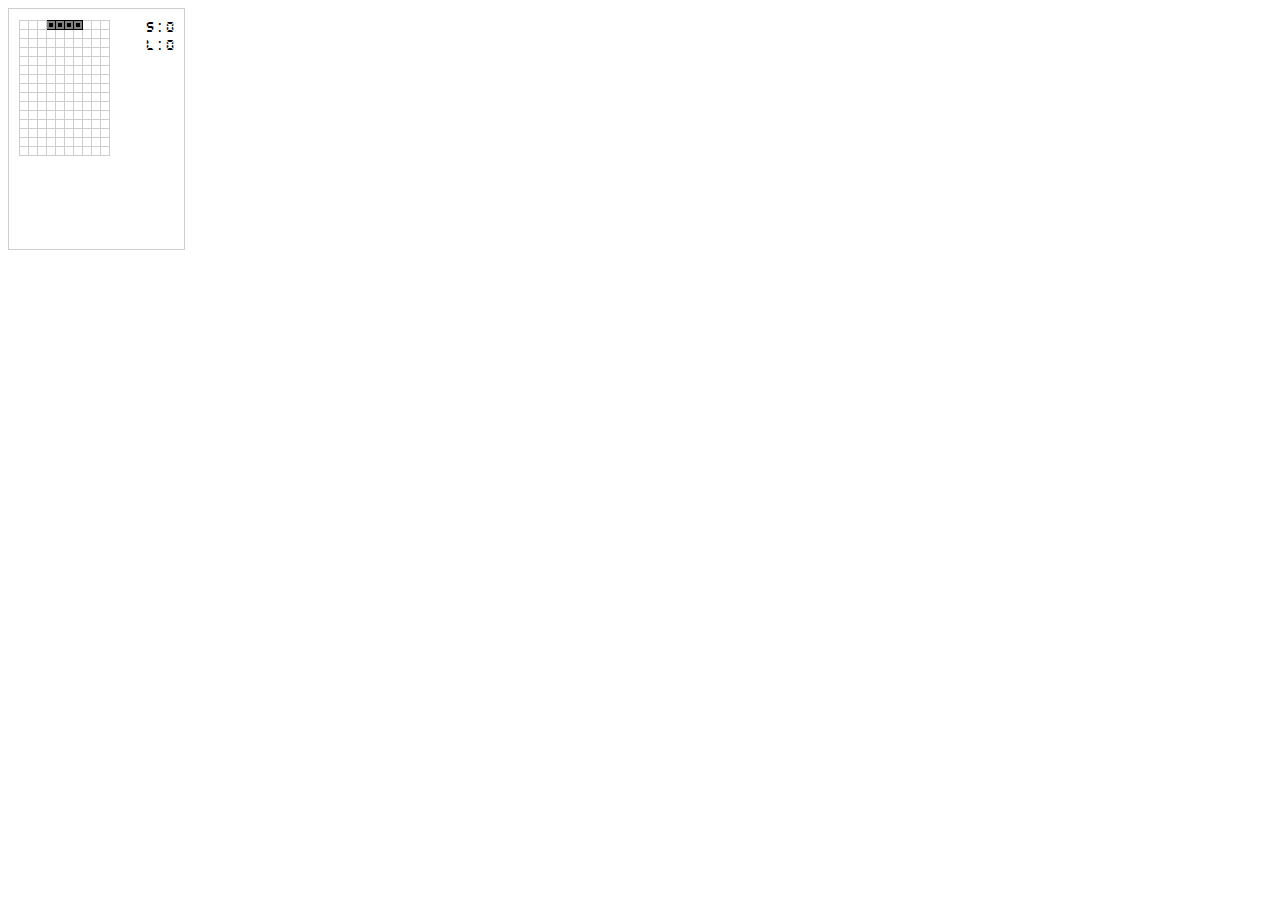
==== tetris.html @ 3378e4e3 "Add shapes" ====
<!DOCTYPE html>
<html lang="en">
<head>
    <meta charset="UTF-8">
    <meta http-equiv="X-UA-Compatible" content="IE=edge">
    <meta name="viewport" content="width=device-width, initial-scale=1.0">
	<!-- <link href="./fonts/7fonts.ru_DS-DIGI.TTF"> -->
	<!-- <link type="font/ttf" href="./fonts/362_LCDNOVA.ttf" rel="font/ttf"> -->
	<!-- <link href="toast.min.css" rel="stylesheet"> -->
	<!-- <script src="toast.min.js"></script> -->
    <title>Document</title>

    <style>

		@font-face {
			font-family: "DS-Digital";
			src: url("./fonts/DS-DIGIB.TTF");
		}

		.point {
			float: right;
			position: relative;
			font-family: "DS-Digital";
		}
		.point_l {
			float: right;
			position: relative;
			font-family: "DS-Digital";
		}
		.display-area {
			float: left;
			position: absolute;	
			top: 20px;
		}
		
        table{
            border-collapse: collapse;
            border-spacing: 0;
        }

        th, td {
			width: 8px;
			height: 8px;
			font-size: 40%;
            padding: 0;
			margin: 0;
            border: 0.1px solid #cdcdcd;
			cursor: default;
        }
		
		span:focus { 
			text-indent: -9999em; 
		}
	    span:focus {
			outline : none;
		}
		span:focus {
			outline: none;
			box-shadow: 0 0 1px 1px #4d90f0;
		}
		span:focus::-moz-placeholder {
			color: transparent;
		}
		span:focus::-webkit-input-placeholder {
			color: transparent;
		}
		
        canvas{
			font-size: 40%;

			margin: 0 auto;
			padding-left: 25%;
			padding-bottom: 5%;
			/* background:gray;
            border: none;
			cursor: crosshair; */
        }
		#container {
			padding: 10px;
			width: 155px;
			height: 220px;
			border: 0.1px solid #cdcdcd;
		}
		
    </style>
    <script type="text/javascript">  	
	
	function drawPast( id_canvas ) {
		var canvas = document.getElementById( id_canvas );
		try {
			if (canvas.getContext) {
				var ctx = canvas.getContext('2d');
				ctx.fillRect(0, 0, 8, 8);
			}		
		} catch (e) {
			null;
		}
	}
	
	function drawPastClear( id_canvas ) {
		var canvas = document.getElementById( id_canvas );
		try {
			if (canvas.getContext) {
				var ctx = canvas.getContext('2d');
				ctx.clearRect(0, 0, 8, 8);
			}		
		} catch (e) {
			null;
		}
	}
	
    </script>
</head>
<body>

<div id="container">
	<span class="point"></span>
	<br />
	<span class="point_l"></span>
	<script>
	
	var shape_  = [
					['04', '05', '06', '15'],
					['03', '04', '05', '06'],		// Zu
					['05', '14', '15', '24'],		// line
					['04', '05', '14', '15'],		// куб
				    ['06', '14', '15', '16']		// L
				  ];
				  
	
					
	var down_wall = [140,141,142,143,144,145,146,147,148,149];
	
	var shape_mod = [];
	var wall 	  = [];
	
	var _ID		  = 0;
	var _num   	  = 0;
	var _score    = 0;
	var _speed    = 1000;
	
		function init() {
		
			var _l    = 0;
			_num      = 0;
			_ID 	  = Math.floor(Math.random() * 5);
			shape_mod = shape_[_ID];

			document.querySelector('.point').innerHTML = 'S : ' + _score;
			
			if ( Number(_score) >= 500 ) {
				_speed = 800;
				_l = 1;
				
			} 
			if ( Number(_score) >= 1000 ) {
				_speed = 600;
				_l = 2;
			} 
			if ( Number(_score) >= 1500 ) {
				_speed = 500;
				_l = 3;
			} 
			if ( Number(_score) >= 2000 ) {
				_speed = 400;
				_l = 4;
			}
			if ( Number(_score) < 500 ) {
				_speed = 1000;
			} 
			
			document.querySelector('.point_l').innerHTML = 'L : ' + _l;
			
			if ( gameValidate(wall) == 0 ) {
				finishGame();
			} else {
				drawShape();
			}
		}
		
		function finishGame() {
			console.log('method finishGame()');
		}
	
		function drawArea()
		{
			document.writeln("<span class='display-area'><table>");		
			for (var j = 0; j < 15; j++) {
				document.writeln("<tr>");

				for (var i = 0; i < 10; i++) {
					document.writeln("<td id=" + j + "" + i + "><canvas id='canva_" + j + "" + i + "' width='4' height='4'></canvas></td>");
				}
				document.writeln("</tr>");
			}
			document.writeln("</table></span>");	
			
			init();
		}
		
		function gameValidate(args) 
		{
			var j = 0;

			shape_mod.forEach( (item) => {

				if ( args.findIndex ( (el) => el == item ) != -1 ) {
					j++;
				} 

			});

			return j == 0 ? 1 : 0;
		}

		function drawShape() 
		{			
			
			drawShapePaint( shape_mod );
			
			if ( gameValidate( down_wall ) == 1 ) {
				
				var i = 0;
				var arr_vilidate = wall.map(item => Number(item) - 10);
				
				for ( val of shape_mod ) {
					if ( arr_vilidate.includes(Number(val)) ) {	
						i++;
					}
				}					
				
				if ( i == 0 ) {			
				
				setTimeout( clearShape, _speed, shape_mod );	
				
				oneDownShape( shape_mod );
				
				setTimeout( drawShape, _speed );
					
				} else {
					wall = wall.concat( shape_mod );
					wall.sort( (a, b) => a - b );
					recurPoint( wall );
					init();
				}	

			} else {
				wall = wall.concat( shape_mod );
				wall.sort( (a, b) => a - b );
				recurPoint( wall );
				init();
			}	
		}
		
		function recurPoint(arr) {

			var tmp = [];
			var del = [];
			var box = arr;
			var j = 0;
			
			for ( var i = 0; i < box.length; i++ ) {
			
				var m = box[i].toString().split('');

				if ( m[m.length - 1] == j ) {
				
				    j++;

					if ( j == 10 ) {
					
						 // извлечь начало массива и увеличиваем на 10
						tmp = arr.splice(0, i - 9).map(item => Number(item) + 10);

						//       console.log(tmp);      
						//       console.log(arr);

						del = arr.splice(0, 10);
						//       console.log(del);
						clearShape(del);

						clearShape( tmp.map(item => Number(item) - 10) );
						//       console.log(arr);
						wall = tmp.concat(arr); // соединяем с остатками

						//       console.log(wall);
						wall.sort( (a, b) => a - b );

						drawShapePaint(wall);
						
						_score = _score + 10;

						recurPoint(wall);
					}
				} 
			}
			console.log(wall);
		}

		
		function drawShapePaint(shape) {
			
			for ( var i = 0; i < shape.length; i++ ) {
				document.getElementById(shape[i].toString()).style.backgroundColor = 'gray';
				document.getElementById(shape[i].toString()).style.borderColor = 'black'
				drawPast( 'canva_' + shape[i] );	
			}
			
		}
		
		function clearShape(shape) {
		
			for ( var i = 0; i < shape.length; i++) {
				document.getElementById(shape[i].toString()).style.background = 'none';
				document.getElementById(shape[i].toString()).style.border = '0.1px solid #cdcdcd';
				drawPastClear( 'canva_' + shape[i] );	
			}
		}
		
		function oneLeftShape(shape) {
			var left_wall = [10,20,30,40,50,60,70,80,90,100,110,120,130,140];
			var j = 0;
			shape.forEach( (item) => {

				if ( left_wall.findIndex ( (el) => el == item ) != -1 ) {
					j++;
				} 

			});
			if ( j == 0 ) {
				shape_mod = shape.map(item => Number(item) - 1);
			}
		}
		
		function oneRightShape(shape) {
			var right_wall = [19,29,39,49,59,69,79,89,99,109,119,129,139,149];
			var j = 0;
			shape.forEach( (item) => {

				if ( right_wall.findIndex ( (el) => el == item ) != -1 ) {
					j++;
				} 

			});
			if ( j == 0 ) {
				shape_mod = shape.map(item => Number(item) + 1);
			}
		}
		
		function oneDownShape(shape) {
			shape_mod = shape.map(item => Number(item) + 10);
		}
		
		function rotateShape(arr, _ID) {
		
			var top_wall = [10,11,12,13,14,15,16,17,18,19];
			<!-- var top_wall = ['00','01','02','03','04','05','06','07','08','09']; -->
			var j = 0;
			
			arr.forEach( (item) => {

				if ( top_wall.findIndex ( (el) => el == item ) != -1 ) {
					j++;
				} 

			});
			
			if ( j == 0 ) {
				if ( _ID == 0 ) {
					var tmp = [
						[arr[0] + 9, arr[1], arr[2], arr[3]],				
						[arr[0] - 9, arr[1] - 1, arr[2] - 1, arr[3]], 		
						[arr[0], arr[1], arr[2], arr[3] - 9],			
						[arr[0], arr[1] + 1, arr[2] + 1, arr[3] + 9] 	
					];
					
					_num++;
					if ( _num == 4 ) {
						_num = 0;
					}

					shape_mod = tmp[_num];		
					
				} else if ( _ID == 1 ) {
					var tmp = [
						[arr[0] + 1, arr[1] + 10, arr[2] + 19, arr[3] + 28],
						[arr[0] - 1, arr[1] - 10, arr[2] - 19, arr[3] - 28]
					];
					_num == 0 ? shape_mod = tmp[_num++] : shape_mod = tmp[_num--];		
					
				} else if ( _ID == 2 ) {
					var tmp = [
						[arr[0] - 2, arr[1] - 10, arr[2] - 1, arr[3] - 9],
						[arr[0] + 2, arr[1] + 10, arr[2] + 1, arr[3] + 9],
						
					];
					_num == 0 ? shape_mod = tmp[_num++] : shape_mod = tmp[_num--];	
					
				} else if ( _ID == 3 ) {
					shape_mod = arr;
				} else if ( _ID == 4 ) {
					var tmp = [
						[arr[0] + 1, arr[1] + 8, arr[2] - 1, arr[3] - 10],		
						[arr[0] - 11, arr[1] - 9, arr[2], arr[3]], 					 
						[arr[0] + 9, arr[1], arr[2] - 9, arr[3] - 2],				
						[arr[0] + 1, arr[1] + 1, arr[2] + 10, arr[3] + 12] 	
					];

					_num++;
					if ( _num == 4 ) {
						_num = 0;
					}

					shape_mod = tmp[_num];
				}		
			}
		}
		
		drawArea();
		
		document.addEventListener('keydown', function(event) 
		{
			if (event.code == 'ArrowLeft') {
			
				oneLeftShape(shape_mod);
				
			} else if (event.code == 'ArrowRight') {
			
				oneRightShape(shape_mod);
				
			} else if (event.code == 'ArrowUp') {
			
				rotateShape(shape_mod, _ID);

			} else if (event.code == 'ArrowDown') {
			
				_speed = 10;
				
			}
		});	
		
	</script>
	
</div>



</body>
</html>
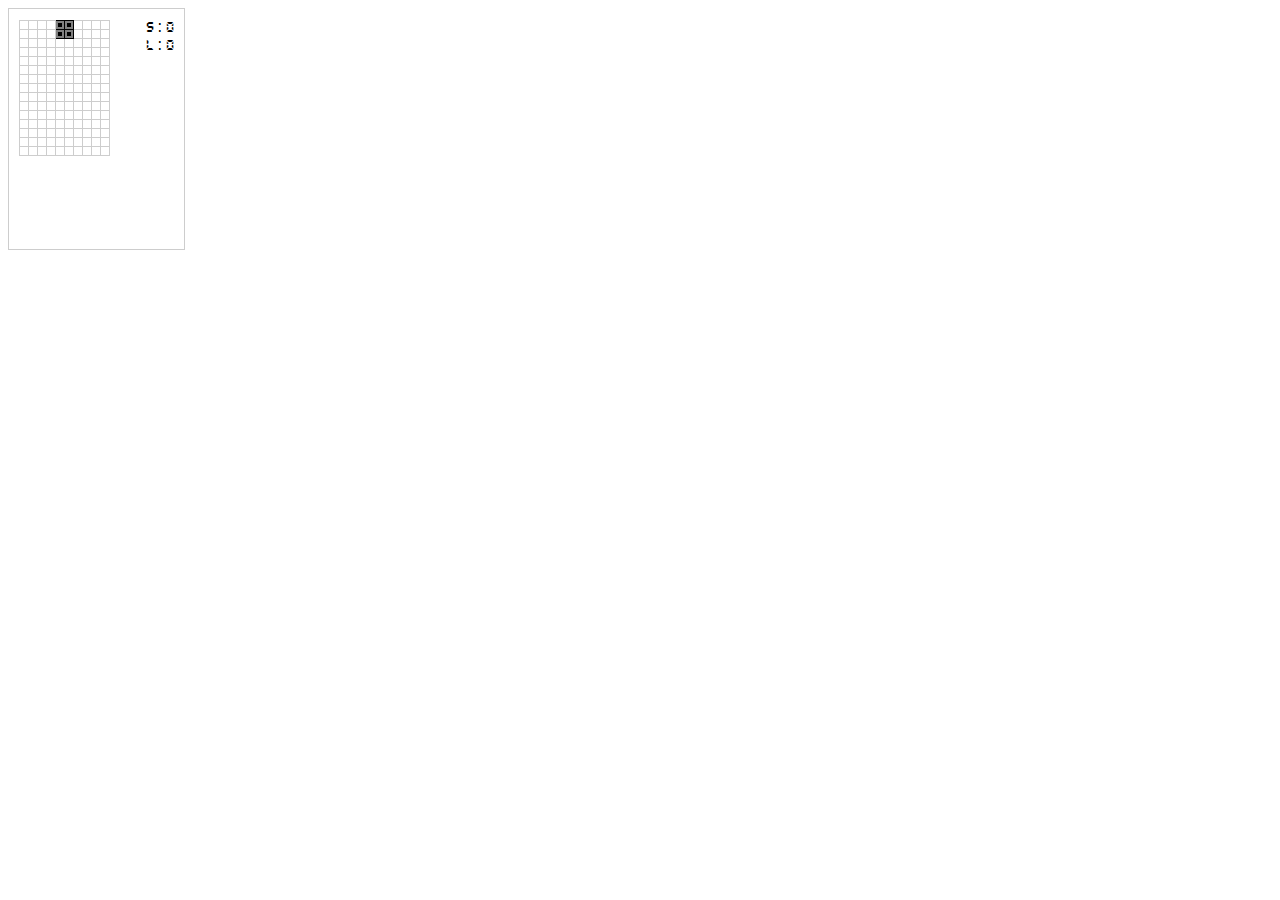
==== commit 9019453d: "Optimithation" ====
--- a/tetris.html
+++ b/tetris.html
@@ -220,36 +220,29 @@
 			
 			if ( gameValidate( down_wall ) == 1 ) {
 				
-				var i = 0;
-				var arr_vilidate = wall.map(item => Number(item) - 10);
-				
-				for ( val of shape_mod ) {
-					if ( arr_vilidate.includes(Number(val)) ) {	
-						i++;
-					}
-				}					
-				
-				if ( i == 0 ) {			
-				
-				setTimeout( clearShape, _speed, shape_mod );	
-				
-				oneDownShape( shape_mod );
-				
-				setTimeout( drawShape, _speed );
-					
-				} else {
-					wall = wall.concat( shape_mod );
-					wall.sort( (a, b) => a - b );
-					recurPoint( wall );
-					init();
+				if ( gameValidate( wall.map(item => Number(item) - 10) ) == 1 ) {
+				
+					setTimeout( clearShape, _speed, shape_mod );	
+					
+					oneDownShape( shape_mod );
+					
+					setTimeout( drawShape, _speed );
+					
+				} 
+				else {
+					colovratiy();
 				}	
-
-			} else {
-				wall = wall.concat( shape_mod );
-				wall.sort( (a, b) => a - b );
-				recurPoint( wall );
-				init();
+			} 
+			else {
+				colovratiy();
 			}	
+		}
+		
+		function colovratiy() {
+			wall = wall.concat( shape_mod );
+			wall.sort( (a, b) => a - b );
+			recurPoint( wall );
+			init();		
 		}
 		
 		function recurPoint(arr) {
@@ -291,8 +284,9 @@
 						_score = _score + 10;
 
 						recurPoint(wall);
+						
 					}
-				} 
+				}
 			}
 			console.log(wall);
 		}
@@ -328,7 +322,9 @@
 
 			});
 			if ( j == 0 ) {
-				shape_mod = shape.map(item => Number(item) - 1);
+				if ( gameValidate( wall.map(item => Number(item) + 1) ) == 1 ) {
+					shape_mod = shape.map(item => Number(item) - 1);			
+				}
 			}
 		}
 		
@@ -343,12 +339,31 @@
 
 			});
 			if ( j == 0 ) {
-				shape_mod = shape.map(item => Number(item) + 1);
+				if ( gameValidate( wall.map(item => Number(item) - 1) ) == 1 ) {
+					shape_mod = shape.map(item => Number(item) + 1);
+				}
 			}
 		}
 		
 		function oneDownShape(shape) {
-			shape_mod = shape.map(item => Number(item) + 10);
+			<!-- var right_wall = [19,29,39,49,59,69,79,89,99,109,119,129,139,149]; -->
+			<!-- var j = 0; -->
+			<!-- shape.forEach( (item) => { -->
+
+				<!-- if ( down_wall.findIndex ( (el) => el == item ) != -1 ) { -->
+					<!-- j++; -->
+				<!-- }  -->
+
+			<!-- }); -->
+			<!-- if ( j == 0 ) { -->
+				shape_mod = shape.map(item => Number(item) + 10);
+			<!-- } -->
+			<!-- } else { -->
+				<!-- wall = wall.concat( shape_mod ); -->
+				<!-- wall.sort( (a, b) => a - b ); -->
+				<!-- recurPoint( wall ); -->
+				<!-- init(); -->
+			<!-- }	 -->
 		}
 		
 		function rotateShape(arr, _ID) {
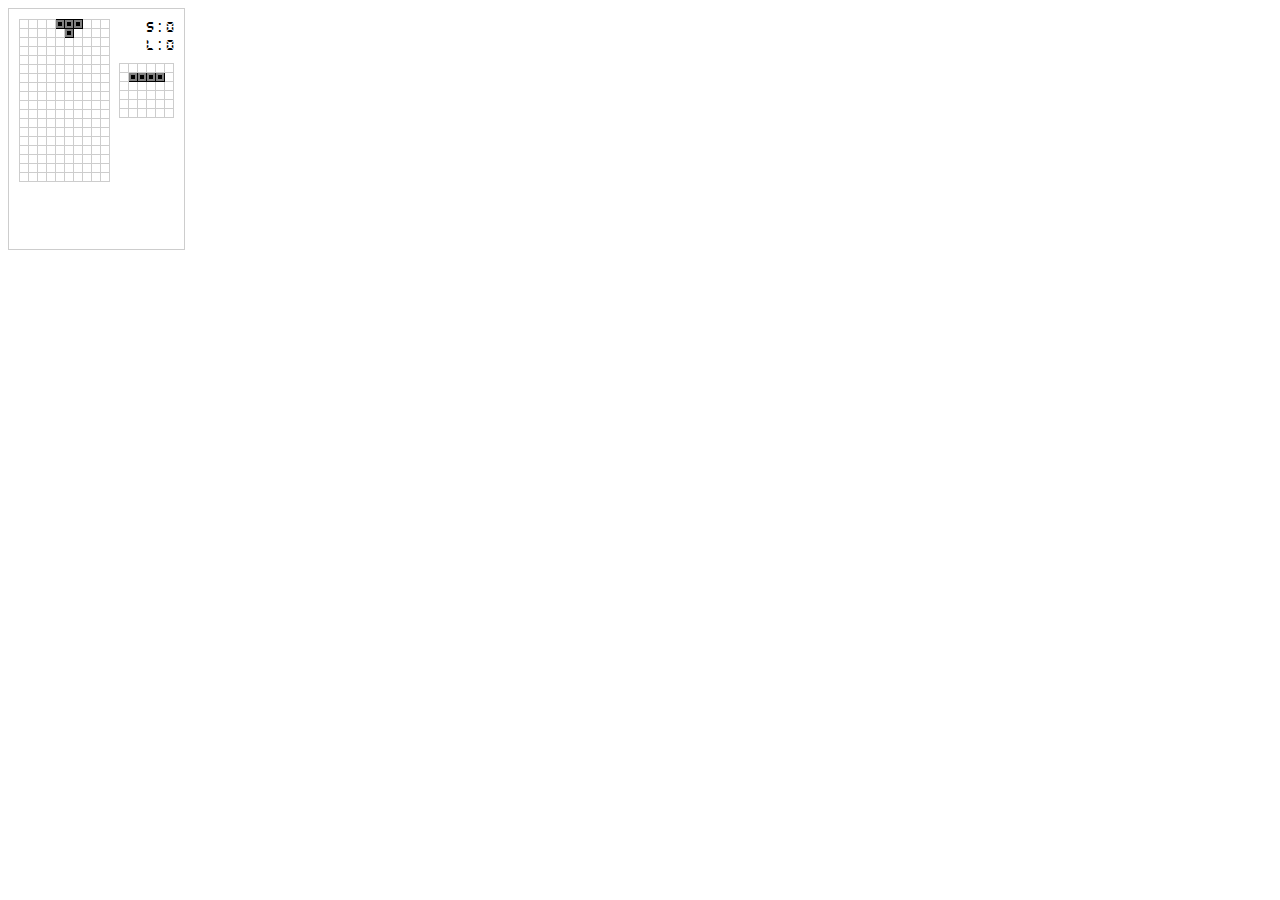
==== commit db13268c: "add pause fix bug" ====
--- a/tetris.html
+++ b/tetris.html
@@ -22,7 +22,7 @@
 			position: relative;
 			font-family: "DS-Digital";
 		}
-		.point_l {
+		.level {
 			float: right;
 			position: relative;
 			font-family: "DS-Digital";
@@ -30,9 +30,14 @@
 		.display-area {
 			float: left;
 			position: absolute;	
-			top: 20px;
-		}
-		
+			top: 0.6em;
+		}
+		.window-area {
+			position: relative;
+			float: right;
+			top: 0.6em;
+			padding-left: 5em;
+		}		
         table{
             border-collapse: collapse;
             border-spacing: 0;
@@ -67,19 +72,27 @@
 		
         canvas{
 			font-size: 40%;
-
 			margin: 0 auto;
 			padding-left: 25%;
 			padding-bottom: 5%;
-			/* background:gray;
-            border: none;
-			cursor: crosshair; */
         }
 		#container {
+			position:relative;
 			padding: 10px;
 			width: 155px;
 			height: 220px;
 			border: 0.1px solid #cdcdcd;
+			z-index: 1;
+		}
+		#notefication {
+			position:fixed;
+			margin: auto;
+			/* padding-top: 85px; */
+			padding-left: 7px;
+			line-height: 5;
+			font-family: "DS-Digital";
+			color: red;
+			z-index: 2;
 		}
 		
     </style>
@@ -114,78 +127,131 @@
 <body>
 
 <div id="container">
+	<div id="notefication"></div>
 	<span class="point"></span>
 	<br />
-	<span class="point_l"></span>
+	<span class="level"></span>
+
 	<script>
 	
 	var shape_  = [
-					['04', '05', '06', '15'],
-					['03', '04', '05', '06'],		// Zu
-					['05', '14', '15', '24'],		// line
-					['04', '05', '14', '15'],		// куб
-				    ['06', '14', '15', '16']		// L
+					[14, 15, 16, 25],		// Member
+					[13, 14, 15, 16],		// line
+					[15, 24, 25, 34],		// Zuu
+					[14, 15, 24, 25],		// Rectangle
+				    [16, 24, 25, 26],		// L
+					[14, 15, 23, 24],		// Zuu revers
+					[14, 24, 25, 26]		// L revers
 				  ];
-				  
-	
-					
-	var down_wall = [140,141,142,143,144,145,146,147,148,149];
+	
+	var down_wall = [180,181,182,183,184,185,186,187,188,189];
 	
 	var shape_mod = [];
 	var wall 	  = [];
-	
+	var future_ID;
 	var _ID		  = 0;
 	var _num   	  = 0;
 	var _score    = 0;
+	var _level    = 0;
 	var _speed    = 1000;
+	var timeoutId;
+	var intervalId;
 	
 		function init() {
-		
-			var _l    = 0;
-			_num      = 0;
-			_ID 	  = Math.floor(Math.random() * 5);
+			
+			_num = 0;
+			
+			clearShapeWindow( [13, 14, 15, 16, 23, 24, 25, 26, 34] );
+			
+			future_ID !== undefined ? _ID = future_ID : _ID = 0;
+
 			shape_mod = shape_[_ID];
 
 			document.querySelector('.point').innerHTML = 'S : ' + _score;
 			
 			if ( Number(_score) >= 500 ) {
 				_speed = 800;
-				_l = 1;
-				
+				_level = 1;
 			} 
 			if ( Number(_score) >= 1000 ) {
 				_speed = 600;
-				_l = 2;
+				_level = 2;
 			} 
 			if ( Number(_score) >= 1500 ) {
 				_speed = 500;
-				_l = 3;
+				_level = 3;
 			} 
 			if ( Number(_score) >= 2000 ) {
 				_speed = 400;
-				_l = 4;
+				_level = 4;
 			}
 			if ( Number(_score) < 500 ) {
 				_speed = 1000;
 			} 
 			
-			document.querySelector('.point_l').innerHTML = 'L : ' + _l;
+			document.querySelector('.level').innerHTML = 'L : ' + _level;
 			
 			if ( gameValidate(wall) == 0 ) {
-				finishGame();
+				finishGame( '<H1>GAME OVER</H1>' );
 			} else {
+				
 				drawShape();
-			}
-		}
-		
-		function finishGame() {
+				future_ID = Math.floor(Math.random() * 7);
+				drawShapeWindow( shape_[future_ID] );
+			}
+		}
+		
+		function drawWindow()
+		{
+			document.writeln("<span class='window-area'><table>");		
+			for (var j = 0; j < 6; j++) {
+				document.writeln("<tr>");
+
+				for (var i = 2; i < 8; i++) {
+					document.writeln("<td id=" + j + "_" + i + "><canvas id='canva_w_" + j + "" + i + "' width='4' height='4'></canvas></td>");
+				}
+				document.writeln("</tr>");
+			}
+			document.writeln("</table></span>");	
+		}
+		
+		function drawShapeWindow( args ) {
+
+			for ( var i = 0; i < args.length; i++ ) {
+				var arg = args[i].toString().split('');
+				window.document.getElementById(arg[0] + '_' + arg[1]).style.backgroundColor = 'gray';
+				window.document.getElementById(arg[0] + '_' + arg[1]).style.borderColor = 'black';		
+				drawPast( 'canva_w_' + args[i] );	
+			}		
+		}
+		
+		function clearShapeWindow( args ) {
+
+			for ( var i = 0; i < args.length; i++ ) {
+				var arg = args[i].toString().split('');
+				document.getElementById(arg[0] + '_' + arg[1]).style.background = 'none';
+				document.getElementById(arg[0] + '_' + arg[1]).style.border = '0.1px solid #cdcdcd';	
+				drawPastClear( 'canva_w_' + args[i] );	
+			}		
+		}
+		
+		function finishGame(str) {
+			document.getElementById('notefication').innerHTML = str;
+			document.getElementById('container').style.backgroundColor = 'gray';
+			document.querySelector('.point').style.color = 'white';
 			console.log('method finishGame()');
+			
+			intervalId = setInterval(function(){
+				var a = document.getElementById('notefication').style.opacity || 1;
+				document.getElementById('notefication').style.opacity = ((parseInt(a)) ? 0 : 1);
+			}, 1e3);
+
 		}
 	
 		function drawArea()
 		{
 			document.writeln("<span class='display-area'><table>");		
-			for (var j = 0; j < 15; j++) {
+			for (var j = 1; j < 19; j++) {
 				document.writeln("<tr>");
 
 				for (var i = 0; i < 10; i++) {
@@ -195,6 +261,7 @@
 			}
 			document.writeln("</table></span>");	
 			
+			drawWindow();
 			init();
 		}
 		
@@ -226,7 +293,7 @@
 					
 					oneDownShape( shape_mod );
 					
-					setTimeout( drawShape, _speed );
+					timeoutId = setTimeout( drawShape, _speed );
 					
 				} 
 				else {
@@ -255,42 +322,61 @@
 			for ( var i = 0; i < box.length; i++ ) {
 			
 				var m = box[i].toString().split('');
-
-				if ( m[m.length - 1] == j ) {
-				
-				    j++;
-
-					if ( j == 10 ) {
-					
-						 // извлечь начало массива и увеличиваем на 10
-						tmp = arr.splice(0, i - 9).map(item => Number(item) + 10);
-
-						//       console.log(tmp);      
-						//       console.log(arr);
-
-						del = arr.splice(0, 10);
-						//       console.log(del);
-						clearShape(del);
-
-						clearShape( tmp.map(item => Number(item) - 10) );
-						//       console.log(arr);
-						wall = tmp.concat(arr); // соединяем с остатками
-
-						//       console.log(wall);
-						wall.sort( (a, b) => a - b );
-
-						drawShapePaint(wall);
-						
-						_score = _score + 10;
-
-						recurPoint(wall);
-						
-					}
-				}
-			}
-			console.log(wall);
-		}
-
+				
+				f = m[m.length - 2];
+				//     console.log('f - ' + m);
+
+				for ( var k = i; k < box.length; k++ ) {
+
+					var m = box[k].toString().split('');
+
+					//       console.log(m[m.length - 2] + m[m.length - 1]);
+
+					if ( f == m[m.length - 2] && m[m.length - 1] == j ) {
+
+						j++;
+
+						if ( j == 10 ) {
+							<!-- console.log('j - ' + j); -->
+							 // извлечь начало массива и увеличиваем на 10
+							tmp = arr.splice(0, k - 9).map(item => Number(item) + 10);
+
+								   <!-- console.log('tmp - ' + tmp);       -->
+								   <!-- console.log('arr - ' + arr); -->
+
+							del = arr.splice(0, 10);
+							
+							console.log('point - ' + del);
+							
+							clearShape(del);
+							
+							clearShape( tmp.map(item => Number(item) - 10) );
+							
+							// wall.splice(0, wall.length);
+								   <!-- console.log(arr); -->
+							wall = tmp.concat(arr); // соединяем с остатками
+
+								   <!-- console.log('wall - ' + wall); -->
+							wall.sort( (a, b) => a - b );
+
+							drawShapePaint(wall);
+							
+							_score = _score + 10;
+
+							recurPoint(wall);
+	
+							k = box.length;
+							i = box.length;
+						}
+					} 
+					else {
+						j = 0;
+						break;
+					}	
+				}
+			}
+			console.log('all - ' + wall);
+		}
 		
 		function drawShapePaint(shape) {
 			
@@ -299,7 +385,6 @@
 				document.getElementById(shape[i].toString()).style.borderColor = 'black'
 				drawPast( 'canva_' + shape[i] );	
 			}
-			
 		}
 		
 		function clearShape(shape) {
@@ -312,7 +397,7 @@
 		}
 		
 		function oneLeftShape(shape) {
-			var left_wall = [10,20,30,40,50,60,70,80,90,100,110,120,130,140];
+			var left_wall = [10,20,30,40,50,60,70,80,90,100,110,120,130,140,150,160,170,180];
 			var j = 0;
 			shape.forEach( (item) => {
 
@@ -329,7 +414,7 @@
 		}
 		
 		function oneRightShape(shape) {
-			var right_wall = [19,29,39,49,59,69,79,89,99,109,119,129,139,149];
+			var right_wall = [19,29,39,49,59,69,79,89,99,109,119,129,139,149,159,169,179,189];
 			var j = 0;
 			shape.forEach( (item) => {
 
@@ -346,47 +431,32 @@
 		}
 		
 		function oneDownShape(shape) {
-			<!-- var right_wall = [19,29,39,49,59,69,79,89,99,109,119,129,139,149]; -->
+
+				shape_mod = shape.map(item => Number(item) + 10);
+				
+		}
+		
+		function rotateShape(arr, _ID) {
+		
+			<!-- var top_wall = ['00','01','02','03','04','05','06','07','08','09']; -->
 			<!-- var j = 0; -->
-			<!-- shape.forEach( (item) => { -->
-
-				<!-- if ( down_wall.findIndex ( (el) => el == item ) != -1 ) { -->
+			
+			<!-- arr.forEach( (item) => { -->
+
+				<!-- if ( top_wall.findIndex ( (el) => el == item ) != -1 ) { -->
 					<!-- j++; -->
 				<!-- }  -->
 
 			<!-- }); -->
+			
 			<!-- if ( j == 0 ) { -->
-				shape_mod = shape.map(item => Number(item) + 10);
-			<!-- } -->
-			<!-- } else { -->
-				<!-- wall = wall.concat( shape_mod ); -->
-				<!-- wall.sort( (a, b) => a - b ); -->
-				<!-- recurPoint( wall ); -->
-				<!-- init(); -->
-			<!-- }	 -->
-		}
-		
-		function rotateShape(arr, _ID) {
-		
-			var top_wall = [10,11,12,13,14,15,16,17,18,19];
-			<!-- var top_wall = ['00','01','02','03','04','05','06','07','08','09']; -->
-			var j = 0;
-			
-			arr.forEach( (item) => {
-
-				if ( top_wall.findIndex ( (el) => el == item ) != -1 ) {
-					j++;
-				} 
-
-			});
-			
-			if ( j == 0 ) {
-				if ( _ID == 0 ) {
+			
+				if ( _ID == 0 ) { // Member
 					var tmp = [
-						[arr[0] + 9, arr[1], arr[2], arr[3]],				
-						[arr[0] - 9, arr[1] - 1, arr[2] - 1, arr[3]], 		
-						[arr[0], arr[1], arr[2], arr[3] - 9],			
-						[arr[0], arr[1] + 1, arr[2] + 1, arr[3] + 9] 	
+						[arr[0] + 9, arr[1] + 0, arr[2] + 0, arr[3] + 0],				
+						[arr[0] - 9, arr[1] - 1, arr[2] - 1, arr[3] + 0], 		
+						[arr[0] + 0, arr[1] + 0, arr[2] + 0, arr[3] - 9],			
+						[arr[0] + 0, arr[1] + 1, arr[2] + 1, arr[3] + 9] 	
 					];
 					
 					_num++;
@@ -394,31 +464,33 @@
 						_num = 0;
 					}
 
-					shape_mod = tmp[_num];		
-					
-				} else if ( _ID == 1 ) {
+					shape_mod = tmp[_num];			
+				} 
+				else if ( _ID == 1 ) {  // line
 					var tmp = [
 						[arr[0] + 1, arr[1] + 10, arr[2] + 19, arr[3] + 28],
 						[arr[0] - 1, arr[1] - 10, arr[2] - 19, arr[3] - 28]
 					];
 					_num == 0 ? shape_mod = tmp[_num++] : shape_mod = tmp[_num--];		
 					
-				} else if ( _ID == 2 ) {
+				} 
+				else if ( _ID == 2 ) { // Zuu
 					var tmp = [
 						[arr[0] - 2, arr[1] - 10, arr[2] - 1, arr[3] - 9],
 						[arr[0] + 2, arr[1] + 10, arr[2] + 1, arr[3] + 9],
 						
 					];
 					_num == 0 ? shape_mod = tmp[_num++] : shape_mod = tmp[_num--];	
-					
-				} else if ( _ID == 3 ) {
+				} 
+				else if ( _ID == 3 ) { // Rectangle
 					shape_mod = arr;
-				} else if ( _ID == 4 ) {
+				} 
+				else if ( _ID == 4 ) { // L
 					var tmp = [
-						[arr[0] + 1, arr[1] + 8, arr[2] - 1, arr[3] - 10],		
-						[arr[0] - 11, arr[1] - 9, arr[2], arr[3]], 					 
-						[arr[0] + 9, arr[1], arr[2] - 9, arr[3] - 2],				
-						[arr[0] + 1, arr[1] + 1, arr[2] + 10, arr[3] + 12] 	
+						[arr[0] +  2, arr[1] +  9, arr[2] +  0, arr[3] -  9],		
+						[arr[0] -  1, arr[1] +  1, arr[2] + 10, arr[3] + 10], 					 
+						[arr[0] +  9, arr[1] +  0, arr[2] -  9, arr[3] -  2],				
+						[arr[0] - 10, arr[1] - 10, arr[2] -  1, arr[3] +  1] 	
 					];
 
 					_num++;
@@ -427,8 +499,35 @@
 					}
 
 					shape_mod = tmp[_num];
-				}		
-			}
+				} 
+				else if ( _ID == 5 ) { // Zuu revers
+					if ( gameValidate( [10,11,12,13,14,15,16,17,18,19] ) == 1 ) {
+						var tmp = [
+							[arr[0] - 11, arr[1] - 2, arr[2] - 9, arr[3]],
+							[arr[0] + 11, arr[1] + 2, arr[2] + 9, arr[3]]
+							
+							
+						];
+						_num == 0 ? shape_mod = tmp[_num++] : shape_mod = tmp[_num--];	
+					}
+				} 
+				else if ( _ID == 6 ) { // L revers
+					var tmp = [
+						[arr[0] - 1, arr[1] - 1, arr[2] - 9, arr[3] - 9],		
+						[arr[0] + 1, arr[1] - 8, arr[2] + 0, arr[3] + 9], 					 
+						[arr[0] + 9, arr[1] + 9, arr[2] + 1, arr[3] + 1],				
+						[arr[0] - 9, arr[1] + 0, arr[2] + 8, arr[3] - 1] 	
+					];
+					
+					_num++;
+					if ( _num == 4 ) {
+						_num = 0;
+					}
+					<!-- console.log('_num = ' + _num + ' arr = ' + tmp[_num]); -->
+					shape_mod = tmp[_num];
+				}
+	
+			<!-- } -->
 		}
 		
 		drawArea();
@@ -439,23 +538,38 @@
 			
 				oneLeftShape(shape_mod);
 				
-			} else if (event.code == 'ArrowRight') {
+			} 
+			else if (event.code == 'ArrowRight') {
 			
 				oneRightShape(shape_mod);
 				
-			} else if (event.code == 'ArrowUp') {
+			} 
+			else if (event.code == 'ArrowUp') {
 			
 				rotateShape(shape_mod, _ID);
 
-			} else if (event.code == 'ArrowDown') {
-			
+			} 
+			else if (event.code == 'ArrowDown') {
+				
 				_speed = 10;
 				
+			} 
+			else if (event.code == 'Space') {
+				if ( timeoutId !== undefined ) {
+					clearTimeout(timeoutId);
+					finishGame( '<h1>PAUSE</h1>' );
+					timeoutId = undefined;
+				} else {
+					clearInterval( intervalId );
+					document.getElementById('container').style.backgroundColor = 'white';
+					document.getElementById('notefication').innerHTML = '';
+					document.querySelector('.point').style.color = 'black';
+					setTimeout( drawShape, _speed );
+				}
 			}
 		});	
 		
 	</script>
-	
 </div>
 
 
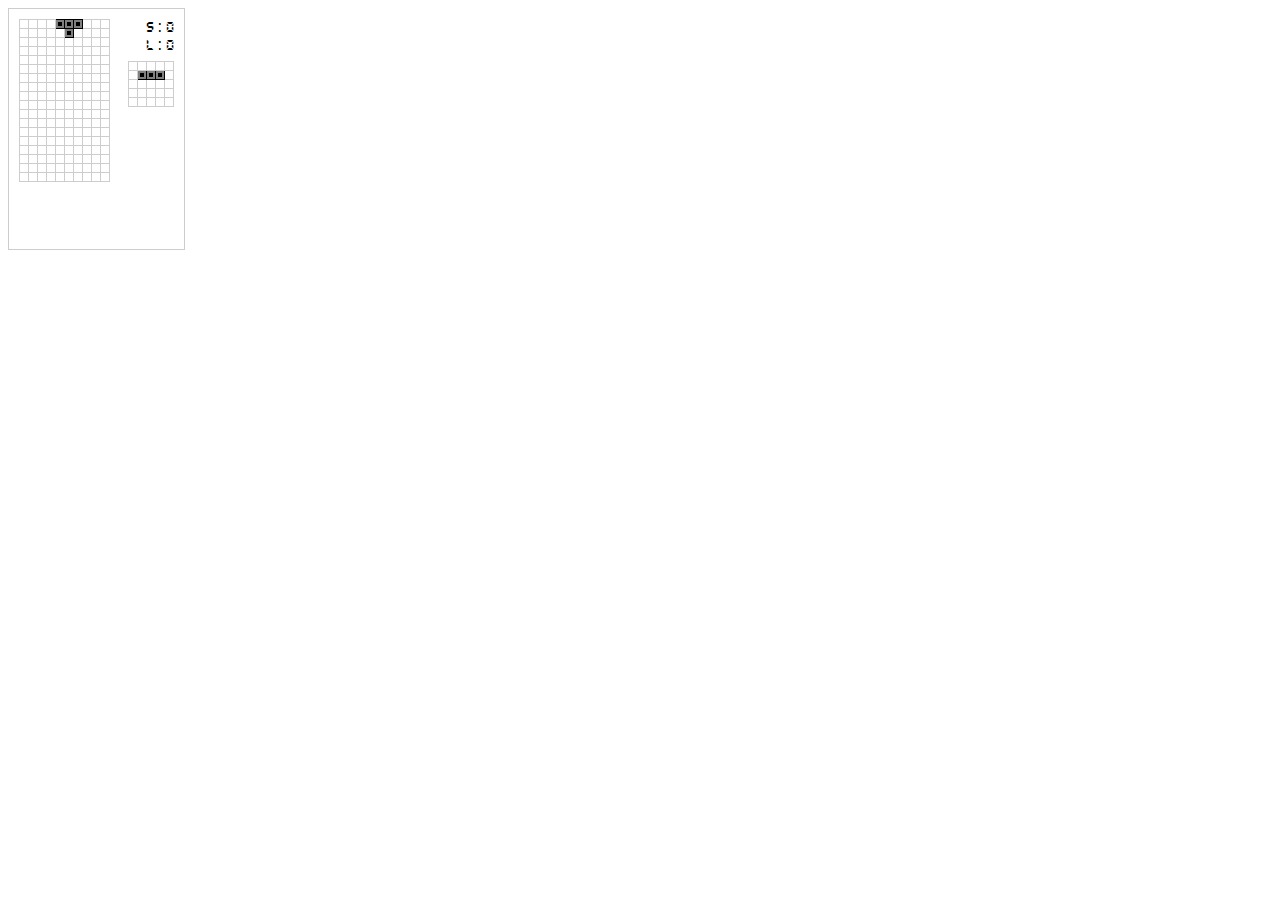
==== commit 643f395e: "updata" ====
--- a/tetris.html
+++ b/tetris.html
@@ -35,8 +35,8 @@
 		.window-area {
 			position: relative;
 			float: right;
-			top: 0.6em;
-			padding-left: 5em;
+			top: 0.5em;
+			padding-left: 5.1em;
 		}		
         table{
             border-collapse: collapse;
@@ -134,26 +134,28 @@
 
 	<script>
 	
-	var shape_  = [
-					[14, 15, 16, 25],		// Member
-					[13, 14, 15, 16],		// line
-					[15, 24, 25, 34],		// Zuu
-					[14, 15, 24, 25],		// Rectangle
-				    [16, 24, 25, 26],		// L
-					[14, 15, 23, 24],		// Zuu revers
-					[14, 24, 25, 26]		// L revers
-				  ];
-	
-	var down_wall = [180,181,182,183,184,185,186,187,188,189];
-	
-	var shape_mod = [];
-	var wall 	  = [];
+	var shape_     = [
+						[14, 15, 16, 25],		// Member
+						[14, 15, 16],			// line
+						[15, 24, 25, 34],		// Zuu
+						[14, 15, 24, 25],		// Rectangle
+						[16, 24, 25, 26],		// L
+						[15, 16, 24, 25],		// Zuu revers
+						[14, 24, 25, 26]		// L revers
+				     ];
+	
+	var left_wall  = [10,20,30,40,50,60,70,80,90,100,110,120,130,140,150,160,170,180];
+	var right_wall = [19,29,39,49,59,69,79,89,99,109,119,129,139,149,159,169,179,189];
+	var down_wall  = [180,181,182,183,184,185,186,187,188,189];
+	
+	var shape_mod  = [];
+	var wall 	   = [];
 	var future_ID;
-	var _ID		  = 0;
-	var _num   	  = 0;
-	var _score    = 0;
-	var _level    = 0;
-	var _speed    = 1000;
+	var _ID		   = 0;
+	var _num   	   = 0;
+	var _score     = 0;
+	var _level     = 0;
+	var _speed     = 1000;
 	var timeoutId;
 	var intervalId;
 	
@@ -161,7 +163,7 @@
 			
 			_num = 0;
 			
-			clearShapeWindow( [13, 14, 15, 16, 23, 24, 25, 26, 34] );
+			clearShapeWindow( [14, 15, 16, 24, 25, 26, 34] );
 			
 			future_ID !== undefined ? _ID = future_ID : _ID = 0;
 
@@ -177,16 +179,20 @@
 				_speed = 600;
 				_level = 2;
 			} 
-			if ( Number(_score) >= 1500 ) {
+			if ( Number(_score) >= 2000 ) {
 				_speed = 500;
 				_level = 3;
 			} 
-			if ( Number(_score) >= 2000 ) {
+			if ( Number(_score) >= 3000 ) {
 				_speed = 400;
 				_level = 4;
 			}
+			if ( Number(_score) >= 5000 ) {
+				_speed = 300;
+				_level = 5;
+			}
 			if ( Number(_score) < 500 ) {
-				_speed = 1000;
+				_speed = 900;
 			} 
 			
 			document.querySelector('.level').innerHTML = 'L : ' + _level;
@@ -204,10 +210,10 @@
 		function drawWindow()
 		{
 			document.writeln("<span class='window-area'><table>");		
-			for (var j = 0; j < 6; j++) {
+			for (var j = 0; j < 5; j++) {
 				document.writeln("<tr>");
 
-				for (var i = 2; i < 8; i++) {
+				for (var i = 3; i < 8; i++) {
 					document.writeln("<td id=" + j + "_" + i + "><canvas id='canva_w_" + j + "" + i + "' width='4' height='4'></canvas></td>");
 				}
 				document.writeln("</tr>");
@@ -279,6 +285,30 @@
 
 			return j == 0 ? 1 : 0;
 		}
+		
+		function leftBorder(mas) {
+			var tmp = []
+			var t   = 0;
+			for ( var i = 0; i < 3; i++ ) {
+				for ( var k = 0; k < mas.length; k++ ) {
+					tmp[t] = mas[k] + i; 
+					t++;
+				}
+			}
+			return tmp;
+		}
+		
+		function rightBorder(mas) {
+			var tmp = []
+			var t   = 0;
+			for ( var i = 0; i < 3; i++ ) {
+				for ( var k = 0; k < mas.length; k++ ) {
+					tmp[t] = mas[k] - i; 
+					t++;
+				}
+			}
+			return tmp;
+		}
 
 		function drawShape() 
 		{			
@@ -346,13 +376,12 @@
 
 							del = arr.splice(0, 10);
 							
-							console.log('point - ' + del);
+							<!-- console.log('point - ' + del); -->
 							
 							clearShape(del);
 							
 							clearShape( tmp.map(item => Number(item) - 10) );
 							
-							// wall.splice(0, wall.length);
 								   <!-- console.log(arr); -->
 							wall = tmp.concat(arr); // соединяем с остатками
 
@@ -375,7 +404,7 @@
 					}	
 				}
 			}
-			console.log('all - ' + wall);
+			<!-- console.log('all - ' + wall); -->
 		}
 		
 		function drawShapePaint(shape) {
@@ -397,7 +426,7 @@
 		}
 		
 		function oneLeftShape(shape) {
-			var left_wall = [10,20,30,40,50,60,70,80,90,100,110,120,130,140,150,160,170,180];
+			<!-- var left_wall = [10,20,30,40,50,60,70,80,90,100,110,120,130,140,150,160,170,180]; -->
 			var j = 0;
 			shape.forEach( (item) => {
 
@@ -414,7 +443,7 @@
 		}
 		
 		function oneRightShape(shape) {
-			var right_wall = [19,29,39,49,59,69,79,89,99,109,119,129,139,149,159,169,179,189];
+			<!-- var right_wall = [19,29,39,49,59,69,79,89,99,109,119,129,139,149,159,169,179,189]; -->
 			var j = 0;
 			shape.forEach( (item) => {
 
@@ -437,97 +466,218 @@
 		}
 		
 		function rotateShape(arr, _ID) {
-		
-			<!-- var top_wall = ['00','01','02','03','04','05','06','07','08','09']; -->
-			<!-- var j = 0; -->
-			
-			<!-- arr.forEach( (item) => { -->
-
-				<!-- if ( top_wall.findIndex ( (el) => el == item ) != -1 ) { -->
-					<!-- j++; -->
-				<!-- }  -->
-
-			<!-- }); -->
-			
-			<!-- if ( j == 0 ) { -->
-			
-				if ( _ID == 0 ) { // Member
-					var tmp = [
-						[arr[0] + 9, arr[1] + 0, arr[2] + 0, arr[3] + 0],				
-						[arr[0] - 9, arr[1] - 1, arr[2] - 1, arr[3] + 0], 		
-						[arr[0] + 0, arr[1] + 0, arr[2] + 0, arr[3] - 9],			
-						[arr[0] + 0, arr[1] + 1, arr[2] + 1, arr[3] + 9] 	
-					];
-					
-					_num++;
-					if ( _num == 4 ) {
-						_num = 0;
-					}
-
-					shape_mod = tmp[_num];			
-				} 
-				else if ( _ID == 1 ) {  // line
-					var tmp = [
-						[arr[0] + 1, arr[1] + 10, arr[2] + 19, arr[3] + 28],
-						[arr[0] - 1, arr[1] - 10, arr[2] - 19, arr[3] - 28]
-					];
-					_num == 0 ? shape_mod = tmp[_num++] : shape_mod = tmp[_num--];		
-					
-				} 
-				else if ( _ID == 2 ) { // Zuu
-					var tmp = [
-						[arr[0] - 2, arr[1] - 10, arr[2] - 1, arr[3] - 9],
-						[arr[0] + 2, arr[1] + 10, arr[2] + 1, arr[3] + 9],
-						
-					];
-					_num == 0 ? shape_mod = tmp[_num++] : shape_mod = tmp[_num--];	
-				} 
-				else if ( _ID == 3 ) { // Rectangle
-					shape_mod = arr;
-				} 
-				else if ( _ID == 4 ) { // L
-					var tmp = [
-						[arr[0] +  2, arr[1] +  9, arr[2] +  0, arr[3] -  9],		
-						[arr[0] -  1, arr[1] +  1, arr[2] + 10, arr[3] + 10], 					 
-						[arr[0] +  9, arr[1] +  0, arr[2] -  9, arr[3] -  2],				
-						[arr[0] - 10, arr[1] - 10, arr[2] -  1, arr[3] +  1] 	
-					];
-
-					_num++;
-					if ( _num == 4 ) {
-						_num = 0;
-					}
-
+			
+			if ( _ID == 0 ) { // Member
+				var tmp = [
+					[arr[0] + 9, arr[1] + 0, arr[2] + 0, arr[3] + 0],				
+					[arr[0] - 9, arr[1] - 1, arr[2] - 1, arr[3] + 0], 		
+					[arr[0] + 0, arr[1] + 0, arr[2] + 0, arr[3] - 9],			
+					[arr[0] + 0, arr[1] + 1, arr[2] + 1, arr[3] + 9] 	
+				];
+				
+				_num++;
+				if ( _num == 4 ) {
+					_num = 0;
+				}
+
+				if ( gameValidate(left_wall) == 0 ) {
+					var j = 0;
+					tmp[_num].forEach( (item) => {
+						if ( leftBorder(left_wall).findIndex ( (el) => el == item ) != -1 ) {
+							j++;
+						} 
+					});
+
+					j == 4 ? shape_mod = tmp[_num] : shape_mod = tmp[_num].map(item => Number(item) + 1);
+				} 
+				else if ( gameValidate(right_wall) == 0 ) {
+					var j = 0;
+					tmp[_num].forEach( (item) => {
+						if ( rightBorder(right_wall).findIndex ( (el) => el == item ) != -1 ) {
+							j++;
+						} 
+					});
+
+					j == 4 ? shape_mod = tmp[_num] : shape_mod = tmp[_num].map(item => Number(item) - 1);
+				} 
+				else {
 					shape_mod = tmp[_num];
-				} 
-				else if ( _ID == 5 ) { // Zuu revers
-					if ( gameValidate( [10,11,12,13,14,15,16,17,18,19] ) == 1 ) {
-						var tmp = [
-							[arr[0] - 11, arr[1] - 2, arr[2] - 9, arr[3]],
-							[arr[0] + 11, arr[1] + 2, arr[2] + 9, arr[3]]
-							
-							
-						];
-						_num == 0 ? shape_mod = tmp[_num++] : shape_mod = tmp[_num--];	
-					}
-				} 
-				else if ( _ID == 6 ) { // L revers
-					var tmp = [
-						[arr[0] - 1, arr[1] - 1, arr[2] - 9, arr[3] - 9],		
-						[arr[0] + 1, arr[1] - 8, arr[2] + 0, arr[3] + 9], 					 
-						[arr[0] + 9, arr[1] + 9, arr[2] + 1, arr[3] + 1],				
-						[arr[0] - 9, arr[1] + 0, arr[2] + 8, arr[3] - 1] 	
-					];
-					
-					_num++;
-					if ( _num == 4 ) {
-						_num = 0;
-					}
-					<!-- console.log('_num = ' + _num + ' arr = ' + tmp[_num]); -->
+				}
+			} 
+			else if ( _ID == 1 ) {  // line
+				var tmp = [
+					[arr[0] + 9, arr[1] + 0, arr[2] - 9],
+					[arr[0] - 9, arr[1] + 0, arr[2] + 9],
+				];
+				<!-- _num == 0 ? shape_mod = tmp[_num++] : shape_mod = tmp[_num--];		 -->
+				_num == 0 ? tmp[_num++] : tmp[_num--];
+				
+				if ( gameValidate(left_wall) == 0 ) {
+					var j = 0;
+					tmp[_num].forEach( (item) => {
+						if ( leftBorder(left_wall).findIndex ( (el) => el == item ) != -1 ) {
+							j++;
+						} 
+					});
+
+					j == 3 ? shape_mod = tmp[_num] : shape_mod = tmp[_num].map(item => Number(item) + 1);
+				} 
+				else if ( gameValidate(right_wall) == 0 ) {
+					var j = 0;
+					tmp[_num].forEach( (item) => {
+						if ( rightBorder(right_wall).findIndex ( (el) => el == item ) != -1 ) {
+							j++;
+						} 
+					});
+
+					j == 3 ? shape_mod = tmp[_num] : shape_mod = tmp[_num].map(item => Number(item) - 1);
+				} 
+				else {
 					shape_mod = tmp[_num];
-				}
-	
-			<!-- } -->
+				}					
+			} 
+			else if ( _ID == 2 ) { // Zuu
+				var tmp = [
+					[arr[0] + 2, arr[1] + 10, arr[2] + 1, arr[3] + 9],
+					[arr[0] - 2, arr[1] - 10, arr[2] - 1, arr[3] - 9],
+				];
+				<!-- _num == 0 ? shape_mod = tmp[_num++] : shape_mod = tmp[_num--];	 -->
+				_num == 0 ? tmp[_num++] : tmp[_num--];	
+				
+				if ( gameValidate(left_wall) == 0 ) {
+					var j = 0;
+					tmp[_num].forEach( (item) => {
+						if ( leftBorder(left_wall).findIndex ( (el) => el == item ) != -1 ) {
+							j++;
+						} 
+					});
+
+					j == 4 ? shape_mod = tmp[_num] : shape_mod = tmp[_num].map(item => Number(item) + 1);
+				} 
+				else if ( gameValidate(right_wall) == 0 ) {
+					var j = 0;
+					tmp[_num].forEach( (item) => {
+						if ( rightBorder(right_wall).findIndex ( (el) => el == item ) != -1 ) {
+							j++;
+						} 
+					});
+
+					j == 4 ? shape_mod = tmp[_num] : shape_mod = tmp[_num].map(item => Number(item) - 1);
+				} 
+				else {
+					shape_mod = tmp[_num];
+				}
+			} 
+			else if ( _ID == 3 ) { // Rectangle
+				shape_mod = arr;
+			} 
+			else if ( _ID == 4 ) { // L
+				var tmp = [
+					[arr[0] +  2, arr[1] +  9, arr[2] +  0, arr[3] -  9],		
+					[arr[0] -  1, arr[1] +  1, arr[2] + 10, arr[3] + 10], 					 
+					[arr[0] +  9, arr[1] +  0, arr[2] -  9, arr[3] -  2],				
+					[arr[0] - 10, arr[1] - 10, arr[2] -  1, arr[3] +  1] 	
+				];
+
+				_num++;
+				if ( _num == 4 ) {
+					_num = 0;
+				}
+				
+				if ( gameValidate(left_wall) == 0 ) {
+					var j = 0;
+					tmp[_num].forEach( (item) => {
+						if ( leftBorder(left_wall).findIndex ( (el) => el == item ) != -1 ) {
+							j++;
+						} 
+					});
+
+					j == 4 ? shape_mod = tmp[_num] : shape_mod = tmp[_num].map(item => Number(item) + 1);
+				} 
+				else if ( gameValidate(right_wall) == 0 ) {
+					var j = 0;
+					tmp[_num].forEach( (item) => {
+						if ( rightBorder(right_wall).findIndex ( (el) => el == item ) != -1 ) {
+							j++;
+						} 
+					});
+
+					j == 4 ? shape_mod = tmp[_num] : shape_mod = tmp[_num].map(item => Number(item) - 1);
+				} 
+				else {
+					shape_mod = tmp[_num];
+				}
+			} 
+			else if ( _ID == 5 ) { // Zuu revers
+				var tmp = [
+					[arr[0] + 11, arr[1] + 2, arr[2] + 9, arr[3]],
+					[arr[0] - 11, arr[1] - 2, arr[2] - 9, arr[3]],
+				];
+				<!-- _num == 0 ? shape_mod = tmp[_num++] : shape_mod = tmp[_num--];	 -->
+				_num == 0 ? tmp[_num++] : tmp[_num--];	
+				
+				if ( gameValidate(left_wall) == 0 ) {
+					var j = 0;
+					tmp[_num].forEach( (item) => {
+						if ( leftBorder(left_wall).findIndex ( (el) => el == item ) != -1 ) {
+							j++;
+						} 
+					});
+
+					j == 4 ? shape_mod = tmp[_num] : shape_mod = tmp[_num].map(item => Number(item) + 1);
+				} 
+				else if ( gameValidate(right_wall) == 0 ) {
+					var j = 0;
+					tmp[_num].forEach( (item) => {
+						if ( rightBorder(right_wall).findIndex ( (el) => el == item ) != -1 ) {
+							j++;
+						} 
+					});
+
+					j == 4 ? shape_mod = tmp[_num] : shape_mod = tmp[_num].map(item => Number(item) - 1);
+				} 
+				else {
+					shape_mod = tmp[_num];
+				}
+
+			} 
+			else if ( _ID == 6 ) { // L revers
+				var tmp = [
+					[arr[0] - 1, arr[1] - 1, arr[2] - 9, arr[3] - 9],		
+					[arr[0] + 1, arr[1] - 8, arr[2] + 0, arr[3] + 9], 					 
+					[arr[0] + 9, arr[1] + 9, arr[2] + 1, arr[3] + 1],				
+					[arr[0] - 9, arr[1] + 0, arr[2] + 8, arr[3] - 1] 	
+				];
+				
+				_num++;
+				if ( _num == 4 ) {
+					_num = 0;
+				}
+				
+				if ( gameValidate(left_wall) == 0 ) {
+					var j = 0;
+					tmp[_num].forEach( (item) => {
+						if ( leftBorder(left_wall).findIndex ( (el) => el == item ) != -1 ) {
+							j++;
+						} 
+					});
+
+					j == 4 ? shape_mod = tmp[_num] : shape_mod = tmp[_num].map(item => Number(item) + 1);
+				} 
+				else if ( gameValidate(right_wall) == 0 ) {
+					var j = 0;
+					tmp[_num].forEach( (item) => {
+						if ( rightBorder(right_wall).findIndex ( (el) => el == item ) != -1 ) {
+							j++;
+						} 
+					});
+
+					j == 4 ? shape_mod = tmp[_num] : shape_mod = tmp[_num].map(item => Number(item) - 1);
+				} 
+				else {
+					shape_mod = tmp[_num];
+				}
+			}
 		}
 		
 		drawArea();
@@ -537,22 +687,18 @@
 			if (event.code == 'ArrowLeft') {
 			
 				oneLeftShape(shape_mod);
-				
 			} 
 			else if (event.code == 'ArrowRight') {
 			
 				oneRightShape(shape_mod);
-				
 			} 
 			else if (event.code == 'ArrowUp') {
 			
 				rotateShape(shape_mod, _ID);
-
 			} 
 			else if (event.code == 'ArrowDown') {
 				
 				_speed = 10;
-				
 			} 
 			else if (event.code == 'Space') {
 				if ( timeoutId !== undefined ) {
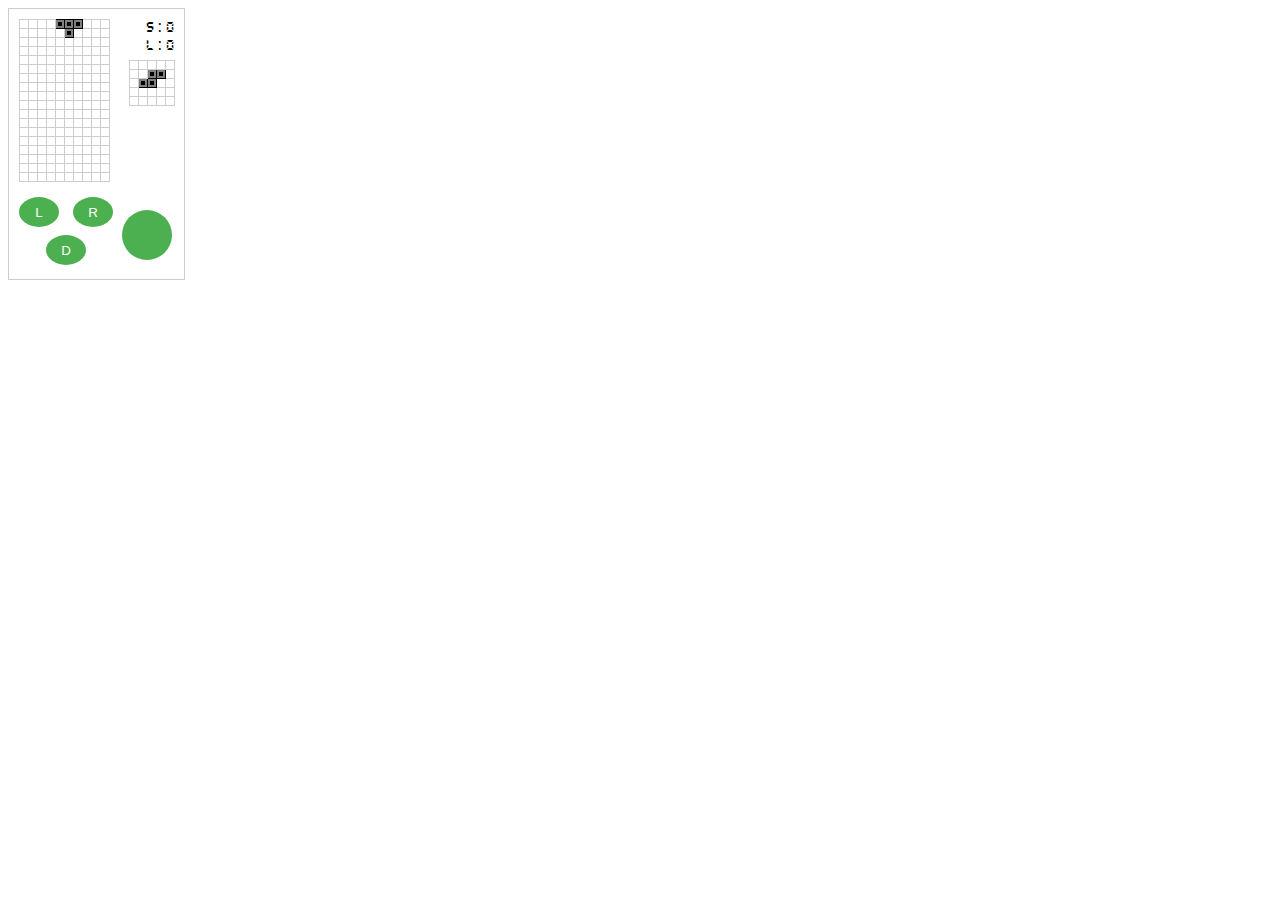
==== commit 74f8f815: "modify" ====
--- a/tetris.html
+++ b/tetris.html
@@ -6,123 +6,15 @@
     <meta name="viewport" content="width=device-width, initial-scale=1.0">
 	<!-- <link href="./fonts/7fonts.ru_DS-DIGI.TTF"> -->
 	<!-- <link type="font/ttf" href="./fonts/362_LCDNOVA.ttf" rel="font/ttf"> -->
-	<!-- <link href="toast.min.css" rel="stylesheet"> -->
-	<!-- <script src="toast.min.js"></script> -->
+	<link href="./css/main.css" rel="stylesheet">
+	<script src="./js/main.js"></script>
     <title>Document</title>
 
     <style>
 
-		@font-face {
-			font-family: "DS-Digital";
-			src: url("./fonts/DS-DIGIB.TTF");
-		}
 
-		.point {
-			float: right;
-			position: relative;
-			font-family: "DS-Digital";
-		}
-		.level {
-			float: right;
-			position: relative;
-			font-family: "DS-Digital";
-		}
-		.display-area {
-			float: left;
-			position: absolute;	
-			top: 0.6em;
-		}
-		.window-area {
-			position: relative;
-			float: right;
-			top: 0.5em;
-			padding-left: 5.1em;
-		}		
-        table{
-            border-collapse: collapse;
-            border-spacing: 0;
-        }
-
-        th, td {
-			width: 8px;
-			height: 8px;
-			font-size: 40%;
-            padding: 0;
-			margin: 0;
-            border: 0.1px solid #cdcdcd;
-			cursor: default;
-        }
-		
-		span:focus { 
-			text-indent: -9999em; 
-		}
-	    span:focus {
-			outline : none;
-		}
-		span:focus {
-			outline: none;
-			box-shadow: 0 0 1px 1px #4d90f0;
-		}
-		span:focus::-moz-placeholder {
-			color: transparent;
-		}
-		span:focus::-webkit-input-placeholder {
-			color: transparent;
-		}
-		
-        canvas{
-			font-size: 40%;
-			margin: 0 auto;
-			padding-left: 25%;
-			padding-bottom: 5%;
-        }
-		#container {
-			position:relative;
-			padding: 10px;
-			width: 155px;
-			height: 220px;
-			border: 0.1px solid #cdcdcd;
-			z-index: 1;
-		}
-		#notefication {
-			position:fixed;
-			margin: auto;
-			/* padding-top: 85px; */
-			padding-left: 7px;
-			line-height: 5;
-			font-family: "DS-Digital";
-			color: red;
-			z-index: 2;
-		}
 		
     </style>
-    <script type="text/javascript">  	
-	
-	function drawPast( id_canvas ) {
-		var canvas = document.getElementById( id_canvas );
-		try {
-			if (canvas.getContext) {
-				var ctx = canvas.getContext('2d');
-				ctx.fillRect(0, 0, 8, 8);
-			}		
-		} catch (e) {
-			null;
-		}
-	}
-	
-	function drawPastClear( id_canvas ) {
-		var canvas = document.getElementById( id_canvas );
-		try {
-			if (canvas.getContext) {
-				var ctx = canvas.getContext('2d');
-				ctx.clearRect(0, 0, 8, 8);
-			}		
-		} catch (e) {
-			null;
-		}
-	}
-	
-    </script>
 </head>
 <body>
 
@@ -131,591 +23,19 @@
 	<span class="point"></span>
 	<br />
 	<span class="level"></span>
-
-	<script>
-	
-	var shape_     = [
-						[14, 15, 16, 25],		// Member
-						[14, 15, 16],			// line
-						[15, 24, 25, 34],		// Zuu
-						[14, 15, 24, 25],		// Rectangle
-						[16, 24, 25, 26],		// L
-						[15, 16, 24, 25],		// Zuu revers
-						[14, 24, 25, 26]		// L revers
-				     ];
-	
-	var left_wall  = [10,20,30,40,50,60,70,80,90,100,110,120,130,140,150,160,170,180];
-	var right_wall = [19,29,39,49,59,69,79,89,99,109,119,129,139,149,159,169,179,189];
-	var down_wall  = [180,181,182,183,184,185,186,187,188,189];
-	
-	var shape_mod  = [];
-	var wall 	   = [];
-	var future_ID;
-	var _ID		   = 0;
-	var _num   	   = 0;
-	var _score     = 0;
-	var _level     = 0;
-	var _speed     = 1000;
-	var timeoutId;
-	var intervalId;
-	
-		function init() {
-			
-			_num = 0;
-			
-			clearShapeWindow( [14, 15, 16, 24, 25, 26, 34] );
-			
-			future_ID !== undefined ? _ID = future_ID : _ID = 0;
-
-			shape_mod = shape_[_ID];
-
-			document.querySelector('.point').innerHTML = 'S : ' + _score;
-			
-			if ( Number(_score) >= 500 ) {
-				_speed = 800;
-				_level = 1;
-			} 
-			if ( Number(_score) >= 1000 ) {
-				_speed = 600;
-				_level = 2;
-			} 
-			if ( Number(_score) >= 2000 ) {
-				_speed = 500;
-				_level = 3;
-			} 
-			if ( Number(_score) >= 3000 ) {
-				_speed = 400;
-				_level = 4;
-			}
-			if ( Number(_score) >= 5000 ) {
-				_speed = 300;
-				_level = 5;
-			}
-			if ( Number(_score) < 500 ) {
-				_speed = 900;
-			} 
-			
-			document.querySelector('.level').innerHTML = 'L : ' + _level;
-			
-			if ( gameValidate(wall) == 0 ) {
-				finishGame( '<H1>GAME OVER</H1>' );
-			} else {
-				
-				drawShape();
-				future_ID = Math.floor(Math.random() * 7);
-				drawShapeWindow( shape_[future_ID] );
-			}
-		}
-		
-		function drawWindow()
-		{
-			document.writeln("<span class='window-area'><table>");		
-			for (var j = 0; j < 5; j++) {
-				document.writeln("<tr>");
-
-				for (var i = 3; i < 8; i++) {
-					document.writeln("<td id=" + j + "_" + i + "><canvas id='canva_w_" + j + "" + i + "' width='4' height='4'></canvas></td>");
-				}
-				document.writeln("</tr>");
-			}
-			document.writeln("</table></span>");	
-		}
-		
-		function drawShapeWindow( args ) {
-
-			for ( var i = 0; i < args.length; i++ ) {
-				var arg = args[i].toString().split('');
-				window.document.getElementById(arg[0] + '_' + arg[1]).style.backgroundColor = 'gray';
-				window.document.getElementById(arg[0] + '_' + arg[1]).style.borderColor = 'black';		
-				drawPast( 'canva_w_' + args[i] );	
-			}		
-		}
-		
-		function clearShapeWindow( args ) {
-
-			for ( var i = 0; i < args.length; i++ ) {
-				var arg = args[i].toString().split('');
-				document.getElementById(arg[0] + '_' + arg[1]).style.background = 'none';
-				document.getElementById(arg[0] + '_' + arg[1]).style.border = '0.1px solid #cdcdcd';	
-				drawPastClear( 'canva_w_' + args[i] );	
-			}		
-		}
-		
-		function finishGame(str) {
-			document.getElementById('notefication').innerHTML = str;
-			document.getElementById('container').style.backgroundColor = 'gray';
-			document.querySelector('.point').style.color = 'white';
-			console.log('method finishGame()');
-			
-			intervalId = setInterval(function(){
-				var a = document.getElementById('notefication').style.opacity || 1;
-				document.getElementById('notefication').style.opacity = ((parseInt(a)) ? 0 : 1);
-			}, 1e3);
-
-		}
-	
-		function drawArea()
-		{
-			document.writeln("<span class='display-area'><table>");		
-			for (var j = 1; j < 19; j++) {
-				document.writeln("<tr>");
-
-				for (var i = 0; i < 10; i++) {
-					document.writeln("<td id=" + j + "" + i + "><canvas id='canva_" + j + "" + i + "' width='4' height='4'></canvas></td>");
-				}
-				document.writeln("</tr>");
-			}
-			document.writeln("</table></span>");	
-			
-			drawWindow();
-			init();
-		}
-		
-		function gameValidate(args) 
-		{
-			var j = 0;
-
-			shape_mod.forEach( (item) => {
-
-				if ( args.findIndex ( (el) => el == item ) != -1 ) {
-					j++;
-				} 
-
-			});
-
-			return j == 0 ? 1 : 0;
-		}
-		
-		function leftBorder(mas) {
-			var tmp = []
-			var t   = 0;
-			for ( var i = 0; i < 3; i++ ) {
-				for ( var k = 0; k < mas.length; k++ ) {
-					tmp[t] = mas[k] + i; 
-					t++;
-				}
-			}
-			return tmp;
-		}
-		
-		function rightBorder(mas) {
-			var tmp = []
-			var t   = 0;
-			for ( var i = 0; i < 3; i++ ) {
-				for ( var k = 0; k < mas.length; k++ ) {
-					tmp[t] = mas[k] - i; 
-					t++;
-				}
-			}
-			return tmp;
-		}
-
-		function drawShape() 
-		{			
-			
-			drawShapePaint( shape_mod );
-			
-			if ( gameValidate( down_wall ) == 1 ) {
-				
-				if ( gameValidate( wall.map(item => Number(item) - 10) ) == 1 ) {
-				
-					setTimeout( clearShape, _speed, shape_mod );	
-					
-					oneDownShape( shape_mod );
-					
-					timeoutId = setTimeout( drawShape, _speed );
-					
-				} 
-				else {
-					colovratiy();
-				}	
-			} 
-			else {
-				colovratiy();
-			}	
-		}
-		
-		function colovratiy() {
-			wall = wall.concat( shape_mod );
-			wall.sort( (a, b) => a - b );
-			recurPoint( wall );
-			init();		
-		}
-		
-		function recurPoint(arr) {
-
-			var tmp = [];
-			var del = [];
-			var box = arr;
-			var j = 0;
-			
-			for ( var i = 0; i < box.length; i++ ) {
-			
-				var m = box[i].toString().split('');
-				
-				f = m[m.length - 2];
-				//     console.log('f - ' + m);
-
-				for ( var k = i; k < box.length; k++ ) {
-
-					var m = box[k].toString().split('');
-
-					//       console.log(m[m.length - 2] + m[m.length - 1]);
-
-					if ( f == m[m.length - 2] && m[m.length - 1] == j ) {
-
-						j++;
-
-						if ( j == 10 ) {
-							<!-- console.log('j - ' + j); -->
-							 // извлечь начало массива и увеличиваем на 10
-							tmp = arr.splice(0, k - 9).map(item => Number(item) + 10);
-
-								   <!-- console.log('tmp - ' + tmp);       -->
-								   <!-- console.log('arr - ' + arr); -->
-
-							del = arr.splice(0, 10);
-							
-							<!-- console.log('point - ' + del); -->
-							
-							clearShape(del);
-							
-							clearShape( tmp.map(item => Number(item) - 10) );
-							
-								   <!-- console.log(arr); -->
-							wall = tmp.concat(arr); // соединяем с остатками
-
-								   <!-- console.log('wall - ' + wall); -->
-							wall.sort( (a, b) => a - b );
-
-							drawShapePaint(wall);
-							
-							_score = _score + 10;
-
-							recurPoint(wall);
-	
-							k = box.length;
-							i = box.length;
-						}
-					} 
-					else {
-						j = 0;
-						break;
-					}	
-				}
-			}
-			<!-- console.log('all - ' + wall); -->
-		}
-		
-		function drawShapePaint(shape) {
-			
-			for ( var i = 0; i < shape.length; i++ ) {
-				document.getElementById(shape[i].toString()).style.backgroundColor = 'gray';
-				document.getElementById(shape[i].toString()).style.borderColor = 'black'
-				drawPast( 'canva_' + shape[i] );	
-			}
-		}
-		
-		function clearShape(shape) {
-		
-			for ( var i = 0; i < shape.length; i++) {
-				document.getElementById(shape[i].toString()).style.background = 'none';
-				document.getElementById(shape[i].toString()).style.border = '0.1px solid #cdcdcd';
-				drawPastClear( 'canva_' + shape[i] );	
-			}
-		}
-		
-		function oneLeftShape(shape) {
-			<!-- var left_wall = [10,20,30,40,50,60,70,80,90,100,110,120,130,140,150,160,170,180]; -->
-			var j = 0;
-			shape.forEach( (item) => {
-
-				if ( left_wall.findIndex ( (el) => el == item ) != -1 ) {
-					j++;
-				} 
-
-			});
-			if ( j == 0 ) {
-				if ( gameValidate( wall.map(item => Number(item) + 1) ) == 1 ) {
-					shape_mod = shape.map(item => Number(item) - 1);			
-				}
-			}
-		}
-		
-		function oneRightShape(shape) {
-			<!-- var right_wall = [19,29,39,49,59,69,79,89,99,109,119,129,139,149,159,169,179,189]; -->
-			var j = 0;
-			shape.forEach( (item) => {
-
-				if ( right_wall.findIndex ( (el) => el == item ) != -1 ) {
-					j++;
-				} 
-
-			});
-			if ( j == 0 ) {
-				if ( gameValidate( wall.map(item => Number(item) - 1) ) == 1 ) {
-					shape_mod = shape.map(item => Number(item) + 1);
-				}
-			}
-		}
-		
-		function oneDownShape(shape) {
-
-				shape_mod = shape.map(item => Number(item) + 10);
-				
-		}
-		
-		function rotateShape(arr, _ID) {
-			
-			if ( _ID == 0 ) { // Member
-				var tmp = [
-					[arr[0] + 9, arr[1] + 0, arr[2] + 0, arr[3] + 0],				
-					[arr[0] - 9, arr[1] - 1, arr[2] - 1, arr[3] + 0], 		
-					[arr[0] + 0, arr[1] + 0, arr[2] + 0, arr[3] - 9],			
-					[arr[0] + 0, arr[1] + 1, arr[2] + 1, arr[3] + 9] 	
-				];
-				
-				_num++;
-				if ( _num == 4 ) {
-					_num = 0;
-				}
-
-				if ( gameValidate(left_wall) == 0 ) {
-					var j = 0;
-					tmp[_num].forEach( (item) => {
-						if ( leftBorder(left_wall).findIndex ( (el) => el == item ) != -1 ) {
-							j++;
-						} 
-					});
-
-					j == 4 ? shape_mod = tmp[_num] : shape_mod = tmp[_num].map(item => Number(item) + 1);
-				} 
-				else if ( gameValidate(right_wall) == 0 ) {
-					var j = 0;
-					tmp[_num].forEach( (item) => {
-						if ( rightBorder(right_wall).findIndex ( (el) => el == item ) != -1 ) {
-							j++;
-						} 
-					});
-
-					j == 4 ? shape_mod = tmp[_num] : shape_mod = tmp[_num].map(item => Number(item) - 1);
-				} 
-				else {
-					shape_mod = tmp[_num];
-				}
-			} 
-			else if ( _ID == 1 ) {  // line
-				var tmp = [
-					[arr[0] + 9, arr[1] + 0, arr[2] - 9],
-					[arr[0] - 9, arr[1] + 0, arr[2] + 9],
-				];
-				<!-- _num == 0 ? shape_mod = tmp[_num++] : shape_mod = tmp[_num--];		 -->
-				_num == 0 ? tmp[_num++] : tmp[_num--];
-				
-				if ( gameValidate(left_wall) == 0 ) {
-					var j = 0;
-					tmp[_num].forEach( (item) => {
-						if ( leftBorder(left_wall).findIndex ( (el) => el == item ) != -1 ) {
-							j++;
-						} 
-					});
-
-					j == 3 ? shape_mod = tmp[_num] : shape_mod = tmp[_num].map(item => Number(item) + 1);
-				} 
-				else if ( gameValidate(right_wall) == 0 ) {
-					var j = 0;
-					tmp[_num].forEach( (item) => {
-						if ( rightBorder(right_wall).findIndex ( (el) => el == item ) != -1 ) {
-							j++;
-						} 
-					});
-
-					j == 3 ? shape_mod = tmp[_num] : shape_mod = tmp[_num].map(item => Number(item) - 1);
-				} 
-				else {
-					shape_mod = tmp[_num];
-				}					
-			} 
-			else if ( _ID == 2 ) { // Zuu
-				var tmp = [
-					[arr[0] + 2, arr[1] + 10, arr[2] + 1, arr[3] + 9],
-					[arr[0] - 2, arr[1] - 10, arr[2] - 1, arr[3] - 9],
-				];
-				<!-- _num == 0 ? shape_mod = tmp[_num++] : shape_mod = tmp[_num--];	 -->
-				_num == 0 ? tmp[_num++] : tmp[_num--];	
-				
-				if ( gameValidate(left_wall) == 0 ) {
-					var j = 0;
-					tmp[_num].forEach( (item) => {
-						if ( leftBorder(left_wall).findIndex ( (el) => el == item ) != -1 ) {
-							j++;
-						} 
-					});
-
-					j == 4 ? shape_mod = tmp[_num] : shape_mod = tmp[_num].map(item => Number(item) + 1);
-				} 
-				else if ( gameValidate(right_wall) == 0 ) {
-					var j = 0;
-					tmp[_num].forEach( (item) => {
-						if ( rightBorder(right_wall).findIndex ( (el) => el == item ) != -1 ) {
-							j++;
-						} 
-					});
-
-					j == 4 ? shape_mod = tmp[_num] : shape_mod = tmp[_num].map(item => Number(item) - 1);
-				} 
-				else {
-					shape_mod = tmp[_num];
-				}
-			} 
-			else if ( _ID == 3 ) { // Rectangle
-				shape_mod = arr;
-			} 
-			else if ( _ID == 4 ) { // L
-				var tmp = [
-					[arr[0] +  2, arr[1] +  9, arr[2] +  0, arr[3] -  9],		
-					[arr[0] -  1, arr[1] +  1, arr[2] + 10, arr[3] + 10], 					 
-					[arr[0] +  9, arr[1] +  0, arr[2] -  9, arr[3] -  2],				
-					[arr[0] - 10, arr[1] - 10, arr[2] -  1, arr[3] +  1] 	
-				];
-
-				_num++;
-				if ( _num == 4 ) {
-					_num = 0;
-				}
-				
-				if ( gameValidate(left_wall) == 0 ) {
-					var j = 0;
-					tmp[_num].forEach( (item) => {
-						if ( leftBorder(left_wall).findIndex ( (el) => el == item ) != -1 ) {
-							j++;
-						} 
-					});
-
-					j == 4 ? shape_mod = tmp[_num] : shape_mod = tmp[_num].map(item => Number(item) + 1);
-				} 
-				else if ( gameValidate(right_wall) == 0 ) {
-					var j = 0;
-					tmp[_num].forEach( (item) => {
-						if ( rightBorder(right_wall).findIndex ( (el) => el == item ) != -1 ) {
-							j++;
-						} 
-					});
-
-					j == 4 ? shape_mod = tmp[_num] : shape_mod = tmp[_num].map(item => Number(item) - 1);
-				} 
-				else {
-					shape_mod = tmp[_num];
-				}
-			} 
-			else if ( _ID == 5 ) { // Zuu revers
-				var tmp = [
-					[arr[0] + 11, arr[1] + 2, arr[2] + 9, arr[3]],
-					[arr[0] - 11, arr[1] - 2, arr[2] - 9, arr[3]],
-				];
-				<!-- _num == 0 ? shape_mod = tmp[_num++] : shape_mod = tmp[_num--];	 -->
-				_num == 0 ? tmp[_num++] : tmp[_num--];	
-				
-				if ( gameValidate(left_wall) == 0 ) {
-					var j = 0;
-					tmp[_num].forEach( (item) => {
-						if ( leftBorder(left_wall).findIndex ( (el) => el == item ) != -1 ) {
-							j++;
-						} 
-					});
-
-					j == 4 ? shape_mod = tmp[_num] : shape_mod = tmp[_num].map(item => Number(item) + 1);
-				} 
-				else if ( gameValidate(right_wall) == 0 ) {
-					var j = 0;
-					tmp[_num].forEach( (item) => {
-						if ( rightBorder(right_wall).findIndex ( (el) => el == item ) != -1 ) {
-							j++;
-						} 
-					});
-
-					j == 4 ? shape_mod = tmp[_num] : shape_mod = tmp[_num].map(item => Number(item) - 1);
-				} 
-				else {
-					shape_mod = tmp[_num];
-				}
-
-			} 
-			else if ( _ID == 6 ) { // L revers
-				var tmp = [
-					[arr[0] - 1, arr[1] - 1, arr[2] - 9, arr[3] - 9],		
-					[arr[0] + 1, arr[1] - 8, arr[2] + 0, arr[3] + 9], 					 
-					[arr[0] + 9, arr[1] + 9, arr[2] + 1, arr[3] + 1],				
-					[arr[0] - 9, arr[1] + 0, arr[2] + 8, arr[3] - 1] 	
-				];
-				
-				_num++;
-				if ( _num == 4 ) {
-					_num = 0;
-				}
-				
-				if ( gameValidate(left_wall) == 0 ) {
-					var j = 0;
-					tmp[_num].forEach( (item) => {
-						if ( leftBorder(left_wall).findIndex ( (el) => el == item ) != -1 ) {
-							j++;
-						} 
-					});
-
-					j == 4 ? shape_mod = tmp[_num] : shape_mod = tmp[_num].map(item => Number(item) + 1);
-				} 
-				else if ( gameValidate(right_wall) == 0 ) {
-					var j = 0;
-					tmp[_num].forEach( (item) => {
-						if ( rightBorder(right_wall).findIndex ( (el) => el == item ) != -1 ) {
-							j++;
-						} 
-					});
-
-					j == 4 ? shape_mod = tmp[_num] : shape_mod = tmp[_num].map(item => Number(item) - 1);
-				} 
-				else {
-					shape_mod = tmp[_num];
-				}
-			}
-		}
-		
-		drawArea();
-		
-		document.addEventListener('keydown', function(event) 
-		{
-			if (event.code == 'ArrowLeft') {
-			
-				oneLeftShape(shape_mod);
-			} 
-			else if (event.code == 'ArrowRight') {
-			
-				oneRightShape(shape_mod);
-			} 
-			else if (event.code == 'ArrowUp') {
-			
-				rotateShape(shape_mod, _ID);
-			} 
-			else if (event.code == 'ArrowDown') {
-				
-				_speed = 10;
-			} 
-			else if (event.code == 'Space') {
-				if ( timeoutId !== undefined ) {
-					clearTimeout(timeoutId);
-					finishGame( '<h1>PAUSE</h1>' );
-					timeoutId = undefined;
-				} else {
-					clearInterval( intervalId );
-					document.getElementById('container').style.backgroundColor = 'white';
-					document.getElementById('notefication').innerHTML = '';
-					document.querySelector('.point').style.color = 'black';
-					setTimeout( drawShape, _speed );
-				}
-			}
-		});	
-		
-	</script>
+	<script> drawArea(); </script>
+	<div id="comunication">
+		<div id="left">
+			<button class="button left" onclick="oneLeftShape(shape_mod)">L</button>
+			<button class="button right" onclick="oneRightShape(shape_mod)">R</button>
+		</div>
+		<div id="down">
+			<button class="button down" onclick="_speed = 10">D</button>
+		</div>
+		<div id="rotate">
+			<button class="button rotate" onclick="rotateShape(shape_mod, _ID)"></button>
+		</div>
+	</div>
 </div>
 
 
--- a/css/main.css
+++ b/css/main.css
@@ -0,0 +1,119 @@
+		@font-face {
+			font-family: "DS-Digital";
+			src: url("../fonts/DS-DIGIB.TTF");
+		}
+
+		.point {
+			float: right;
+			position: relative;
+			font-family: "DS-Digital";
+		}
+		.level {
+			float: right;
+			position: relative;
+			font-family: "DS-Digital";
+		}
+		.display-area {
+			position: absolute;
+			float: left;	
+			top:10px;
+		}
+		.window-area {
+			position: fixed;
+			top:60px;
+			margin-left:110px;
+		}		
+        table{
+            border-collapse: collapse;
+            border-spacing: 0;
+        }
+
+        th, td {
+			width: 8px;
+			height: 8px;
+			font-size: 40%;
+            padding: 0;
+			margin: 0;
+            border: 0.1px solid #cdcdcd;
+			cursor: default;
+        }
+		
+		span:focus { 
+			text-indent: -9999em; 
+		}
+	    span:focus {
+			outline : none;
+		}
+		span:focus {
+			outline: none;
+			box-shadow: 0 0 1px 1px #4d90f0;
+		}
+		span:focus::-moz-placeholder {
+			color: transparent;
+		}
+		span:focus::-webkit-input-placeholder {
+			color: transparent;
+		}
+		
+        canvas{
+			font-size: 40%;
+			margin: 0 auto;
+			padding-left: 25%;
+			padding-bottom: 5%;
+        }
+		#container {
+			position:relative;
+			padding: 10px;
+			width: 155px;
+			height: 250px;
+			border: 0.1px solid #cdcdcd;
+			z-index: 1;
+		}
+		#notefication {
+			position:fixed;
+			margin: auto;
+			/* padding-top: 85px; */
+			padding-left: 7px;
+			line-height: 5;
+			font-family: "DS-Digital";
+			color: red;
+			z-index: 2;
+		}
+
+		button {
+			background: #4CAF50; /* Цвет фона */
+			/* border: 1px solid #7a7b7e; Параметры рамки */
+			width: 40px; /* Ширина кнопки */
+			height: 30px; /* Высота */
+			border-radius: 50%;
+			display: inline-block;
+			text-decoration: none;
+			border: none;
+			color: white;
+		}
+		
+		.rotate {
+			padding: 25px;
+		}
+		
+		#comunication {
+			position: relative;
+			top: 9em;
+		}
+		#left {
+			position: relative;
+			top: 1em;
+		}
+		.right {
+			margin-left:10px;		
+		}
+		#down {
+			position: relative;
+			top: 1.5em;		
+			margin-left:27px;			
+		}
+		#rotate {
+			position: absolute;
+			top: 1.8em;
+			margin-left: 103px;
+		}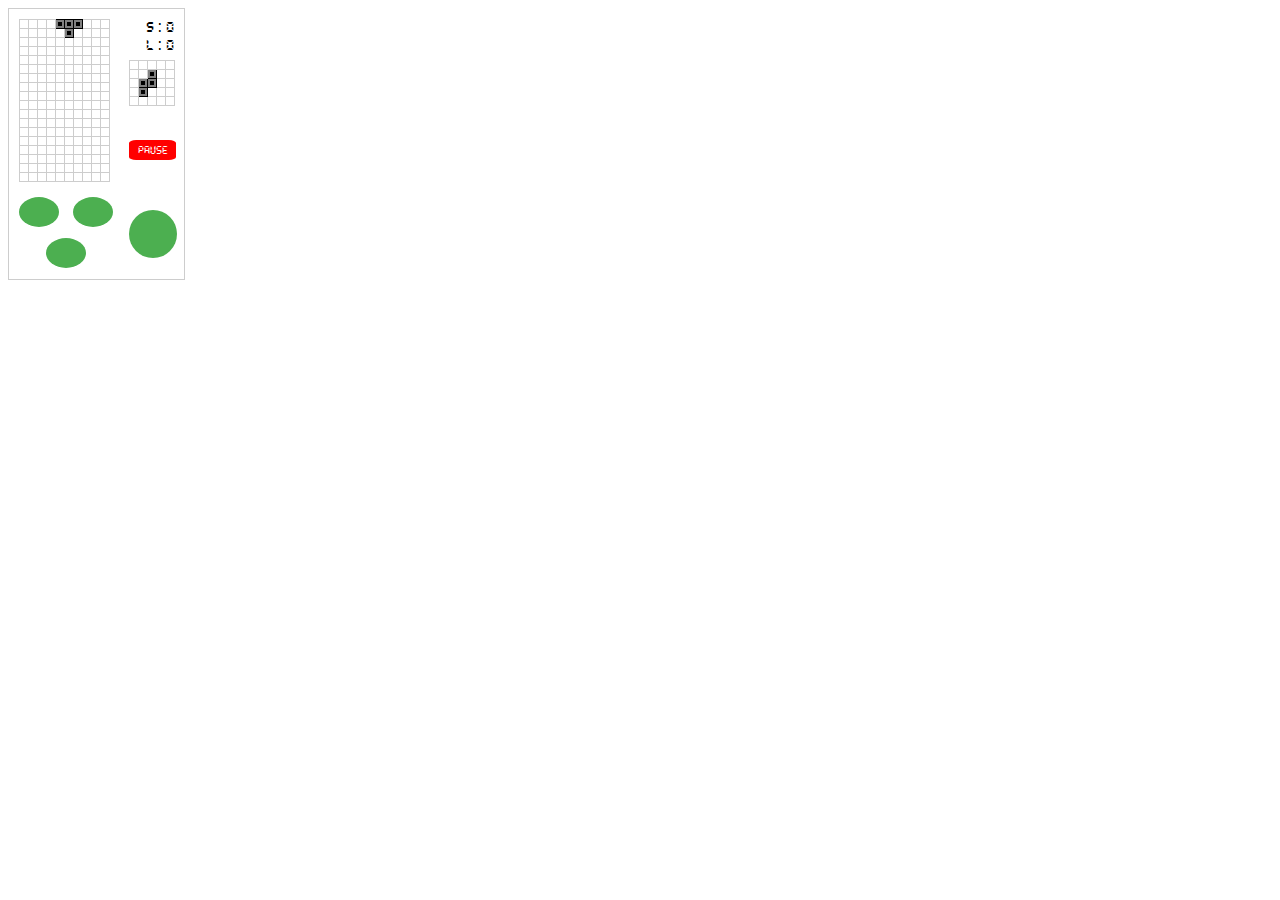
==== commit a1960a64: "optimithation for mobile" ====
--- a/tetris.html
+++ b/tetris.html
@@ -2,19 +2,12 @@
 <html lang="en">
 <head>
     <meta charset="UTF-8">
+	<meta http-equiv="X-UA-Compatible" content="IE=9" />
     <meta http-equiv="X-UA-Compatible" content="IE=edge">
     <meta name="viewport" content="width=device-width, initial-scale=1.0">
-	<!-- <link href="./fonts/7fonts.ru_DS-DIGI.TTF"> -->
-	<!-- <link type="font/ttf" href="./fonts/362_LCDNOVA.ttf" rel="font/ttf"> -->
 	<link href="./css/main.css" rel="stylesheet">
 	<script src="./js/main.js"></script>
     <title>Document</title>
-
-    <style>
-
-
-		
-    </style>
 </head>
 <body>
 
@@ -24,13 +17,16 @@
 	<br />
 	<span class="level"></span>
 	<script> drawArea(); </script>
+	<span class="pause">
+		<button class="button stop" onclick="pauseResume()">PAUSE</button>
+	</span>
 	<div id="comunication">
 		<div id="left">
-			<button class="button left" onclick="oneLeftShape(shape_mod)">L</button>
-			<button class="button right" onclick="oneRightShape(shape_mod)">R</button>
+			<button class="button left" onclick="oneLeftShape(shape_mod)"></button>
+			<button class="button right" onclick="oneRightShape(shape_mod)"></button>
 		</div>
 		<div id="down">
-			<button class="button down" onclick="_speed = 10">D</button>
+			<button class="button down" onclick="_speed = 10"></button>
 		</div>
 		<div id="rotate">
 			<button class="button rotate" onclick="rotateShape(shape_mod, _ID)"></button>
--- a/css/main.css
+++ b/css/main.css
@@ -1,8 +1,8 @@
+
 		@font-face {
 			font-family: "DS-Digital";
 			src: url("../fonts/DS-DIGIB.TTF");
 		}
-
 		.point {
 			float: right;
 			position: relative;
@@ -27,7 +27,6 @@
             border-collapse: collapse;
             border-spacing: 0;
         }
-
         th, td {
 			width: 8px;
 			height: 8px;
@@ -71,30 +70,45 @@
 		}
 		#notefication {
 			position:fixed;
-			margin: auto;
+			top: 6.5em;
+			/* margin: auto; */
 			/* padding-top: 85px; */
 			padding-left: 7px;
-			line-height: 5;
+			/* line-height: 5; */
 			font-family: "DS-Digital";
 			color: red;
 			z-index: 2;
 		}
-
-		button {
+		h1 {
+			margin: 0 auto;
+			padding-bottom: 0px;
+		}
+		.button {
 			background: #4CAF50; /* Цвет фона */
 			/* border: 1px solid #7a7b7e; Параметры рамки */
 			width: 40px; /* Ширина кнопки */
 			height: 30px; /* Высота */
 			border-radius: 50%;
 			display: inline-block;
+			border: none;
 			text-decoration: none;
 			border: none;
 			color: white;
 		}
-		
-		.rotate {
-			padding: 25px;
-		}
+		.button:hover {
+			border: none;
+			text-decoration: none;
+			/* cursor: pointer; */
+		}	
+		.button:active {
+			border: none;
+			text-decoration: none;
+			background: #F0E68C;
+		}	
+	    .button:focus {
+			border: none;
+			text-decoration: none;
+		}	
 		
 		#comunication {
 			position: relative;
@@ -115,5 +129,43 @@
 		#rotate {
 			position: absolute;
 			top: 1.8em;
-			margin-left: 103px;
-		}+			margin-left: 109.5px;
+		}
+		.rotate {
+			padding: 24px;
+		}
+		.stop {
+		position: fixed;
+		top: 140px;
+		margin-left: 110px;
+		background: red;
+		width: 47px; /* Ширина кнопки */
+		height: 20px; /* Высота */
+		border-radius: 15%;
+		font-size: 75%;
+		font-family: "DS-Digital";
+		}
+
+.clean-label {
+  background-color: gray;
+  color: #29abe2;
+  border: none;
+  margin-left: 8px;
+  text-decoration: none;
+}
+
+.clean-label:active {
+  border: none;
+  text-decoration: none;
+  color: red;
+}
+
+.clean-label:hover {
+  border: none;
+  text-decoration: none;
+}
+
+.clean-label:focus {
+  border: none;
+  text-decoration: none;
+}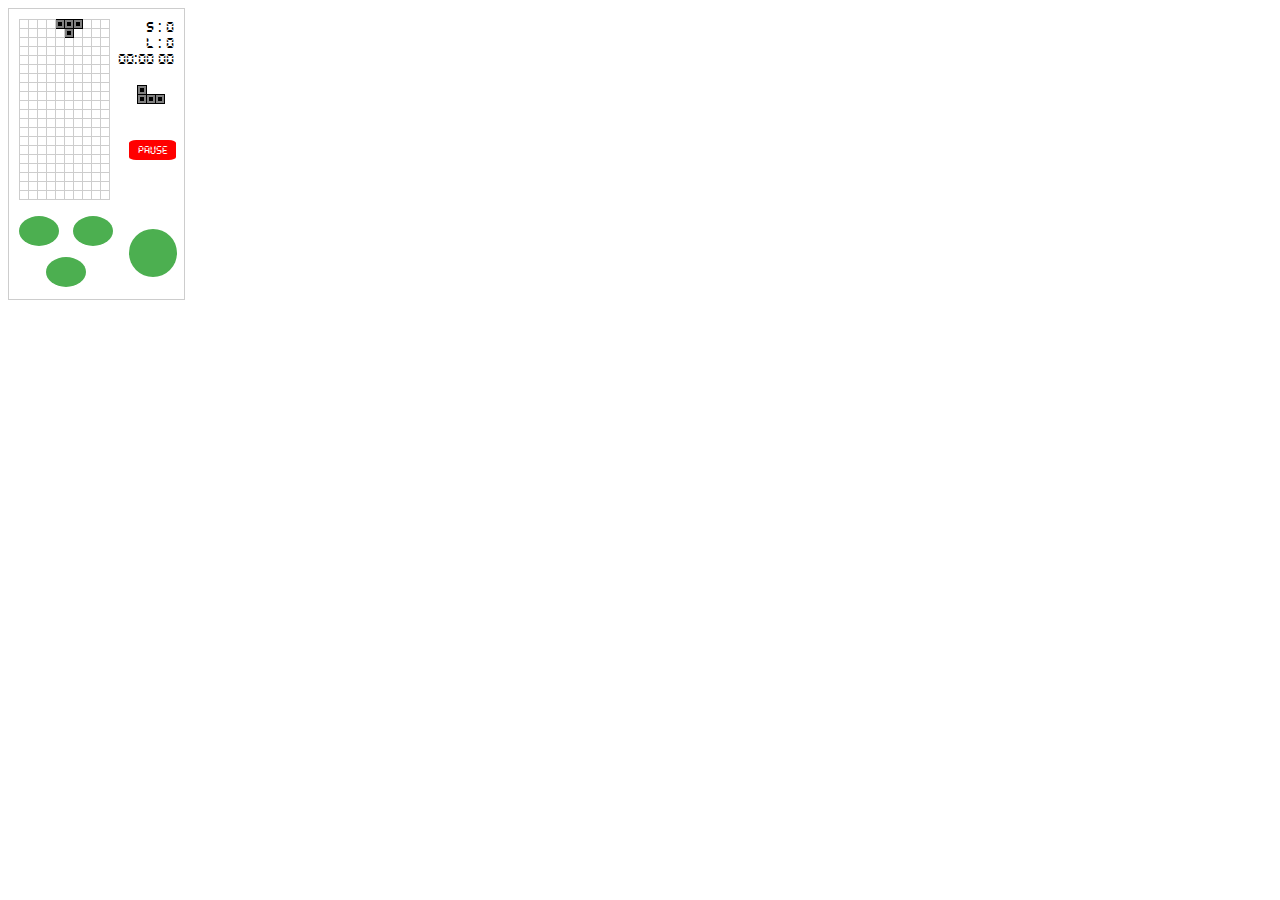
==== commit c52b14ee: "modified, add watch, add acceleration" ====
--- a/tetris.html
+++ b/tetris.html
@@ -13,17 +13,20 @@
 
 <div id="container">
 	<div id="notefication"></div>
-	<span class="point"></span>
-	<br />
-	<span class="level"></span>
+	<div class="point"></div>
+	<div class="level"></div>
+	<div id="watch">
+		<span id="hour">00</span>:<span id="min">00</span><span id="timer">:</span><span id="sec">00</span>
+	</div>
 	<script> drawArea(); </script>
+
 	<span class="pause">
 		<button class="button stop" onclick="pauseResume()">PAUSE</button>
 	</span>
 	<div id="comunication">
 		<div id="left">
-			<button class="button left" onclick="oneLeftShape(shape_mod)"></button>
-			<button class="button right" onclick="oneRightShape(shape_mod)"></button>
+			<button class="button left" value="left" id="left_btn"></button>
+			<button class="button right" value="right" id="right_btn"></button>
 		</div>
 		<div id="down">
 			<button class="button down" onclick="_speed = 10"></button>
@@ -35,6 +38,66 @@
 </div>
 
 
+    <script>
+
+      // Fake Constants
+      var INITIAL_TIME = 150;
+      <!-- var ACCELERATION = .9; -->
+      <!-- var MIN_TIME = 50; -->
+
+      // create global variables to hold DOM objects, and timer
+      var left = null,
+        right = null,
+        <!-- count = null, -->
+        timer = null;
+
+      // Increment the counter
+      function increment (time) {
+        // decrease timeout by our acceleration factor, unless it's at the minimum
+        <!-- time = (time * ACCELERATION > MIN_TIME) ? (time * ACCELERATION) : MIN_TIME; -->
+        oneLeftShape(shape_mod);
+        // set the timeout for the next round, and pass in the new smaller timeout
+        timer = setTimeout(
+                  function () {
+                    increment(time);
+                  }, time);
+      }
+      // Same as increment only subtracts one instead of adding.
+      // -- could easily make one function and pass an pos/neg factor instead
+      function decrement (time) {
+        <!-- time = time * ACCELERATION > MIN_TIME ? (time * ACCELERATION) : MIN_TIME; -->
+        oneRightShape(shape_mod);
+        timer = setTimeout(
+                  function () {
+                    decrement(time);
+                  }, time);
+     }
+
+     // Initialize the page after all the forms load
+     window.onload = function () {
+       // initialization function
+
+       // assign DOM objects to our vars for ease of use.
+       left = document.getElementById('left_btn');
+       right = document.getElementById('right_btn');
+       <!-- count = document.getElementById('count'); -->
+
+       // create event handlers for mouse up and down
+        left.onmousedown = function () {
+         increment(INITIAL_TIME);
+       }
+        right.onmousedown = function () {
+         decrement(INITIAL_TIME);
+       }
+
+       document.onmouseup = function () {
+         clearTimeout(timer);
+       }
+
+     }
+
+  </script>
+
 
 </body>
-</html>
+</html>--- a/css/main.css
+++ b/css/main.css
@@ -6,11 +6,13 @@
 		.point {
 			float: right;
 			position: relative;
+			clear: both;
 			font-family: "DS-Digital";
 		}
 		.level {
 			float: right;
 			position: relative;
+			clear: both;
 			font-family: "DS-Digital";
 		}
 		.display-area {
@@ -20,7 +22,7 @@
 		}
 		.window-area {
 			position: fixed;
-			top:60px;
+			top:77px;
 			margin-left:110px;
 		}		
         table{
@@ -33,9 +35,11 @@
 			font-size: 40%;
             padding: 0;
 			margin: 0;
-            border: 0.1px solid #cdcdcd;
 			cursor: default;
         }
+		.td-border {
+			border: 0.1px solid #cdcdcd;
+		}
 		
 		span:focus { 
 			text-indent: -9999em; 
@@ -64,7 +68,7 @@
 			position:relative;
 			padding: 10px;
 			width: 155px;
-			height: 250px;
+			height: 270px;
 			border: 0.1px solid #cdcdcd;
 			z-index: 1;
 		}
@@ -112,7 +116,8 @@
 		
 		#comunication {
 			position: relative;
-			top: 9em;
+			top: 11.3em;
+			height: 87px;
 		}
 		#left {
 			position: relative;
@@ -145,6 +150,12 @@
 		font-size: 75%;
 		font-family: "DS-Digital";
 		}
+		#watch {
+			float: right;
+			position: relative;
+			clear: both;
+			font-family: "DS-Digital";
+		}
 
 .clean-label {
   background-color: gray;
